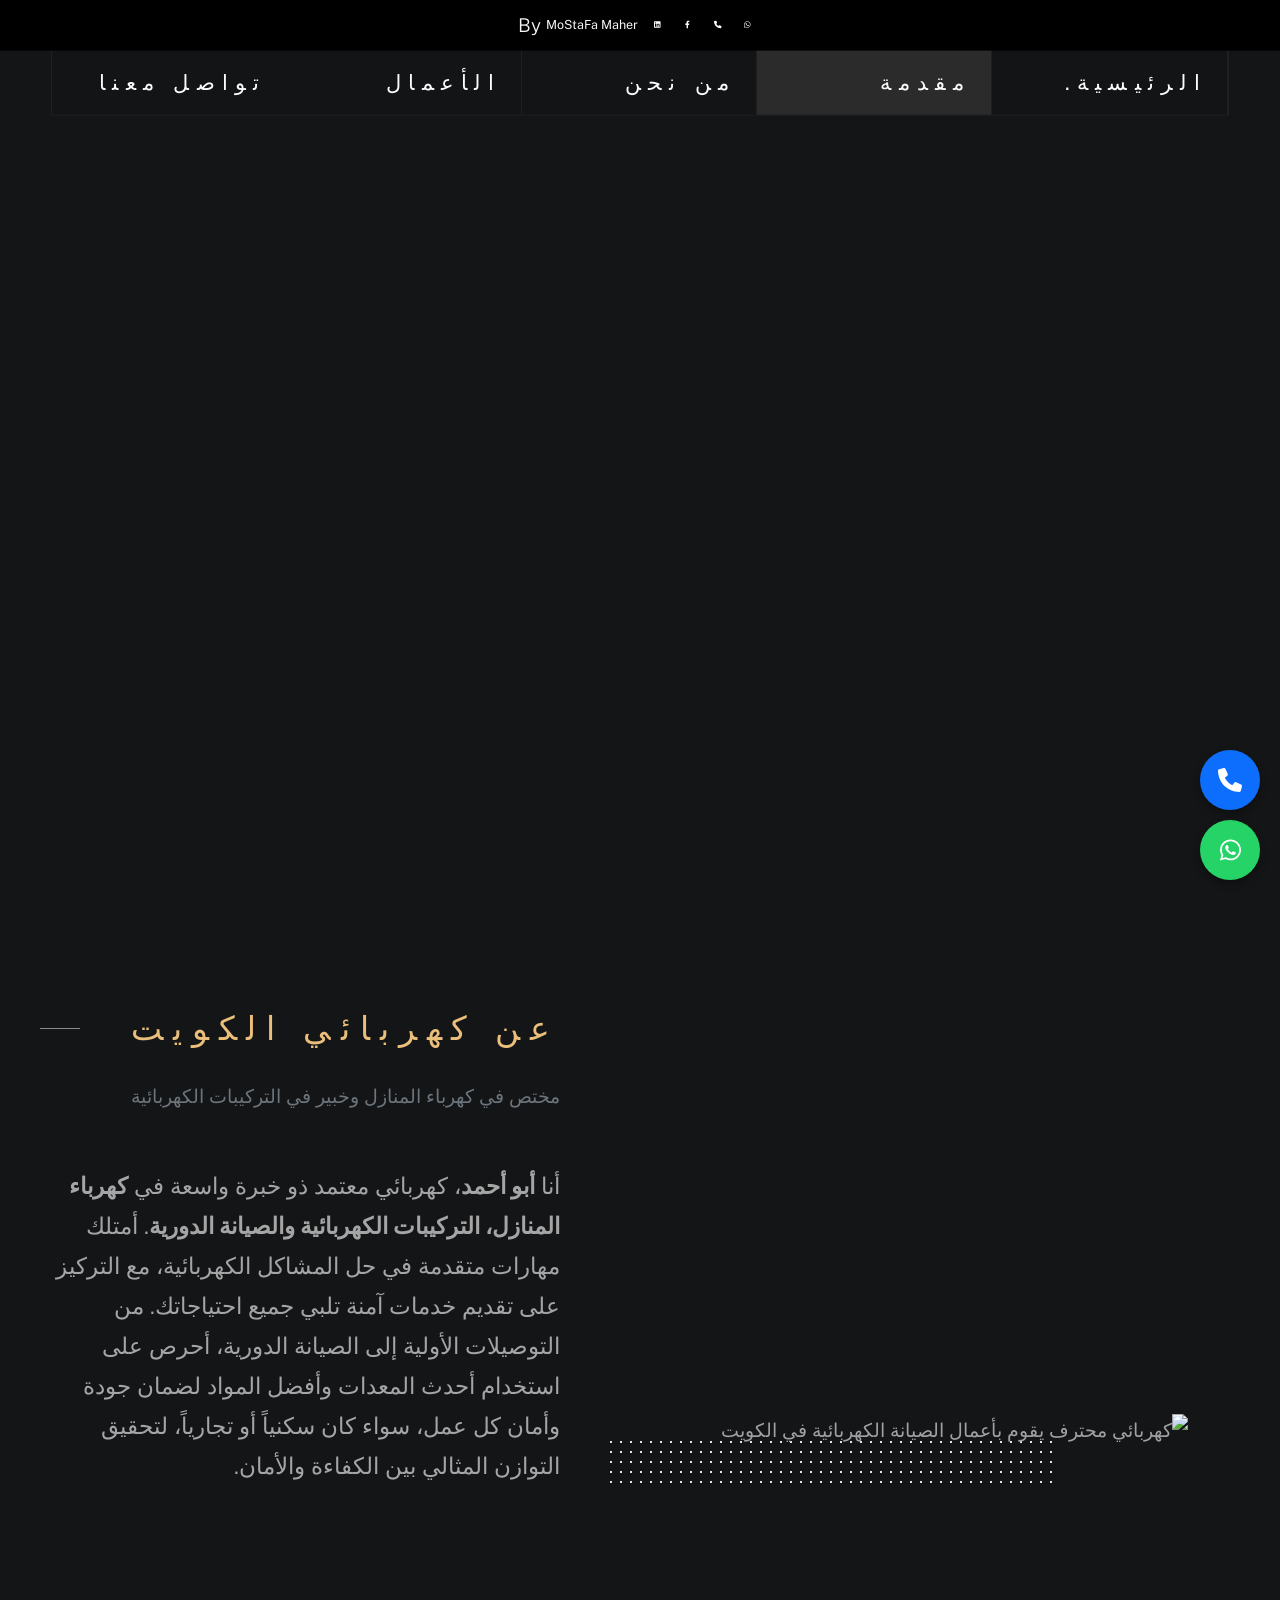
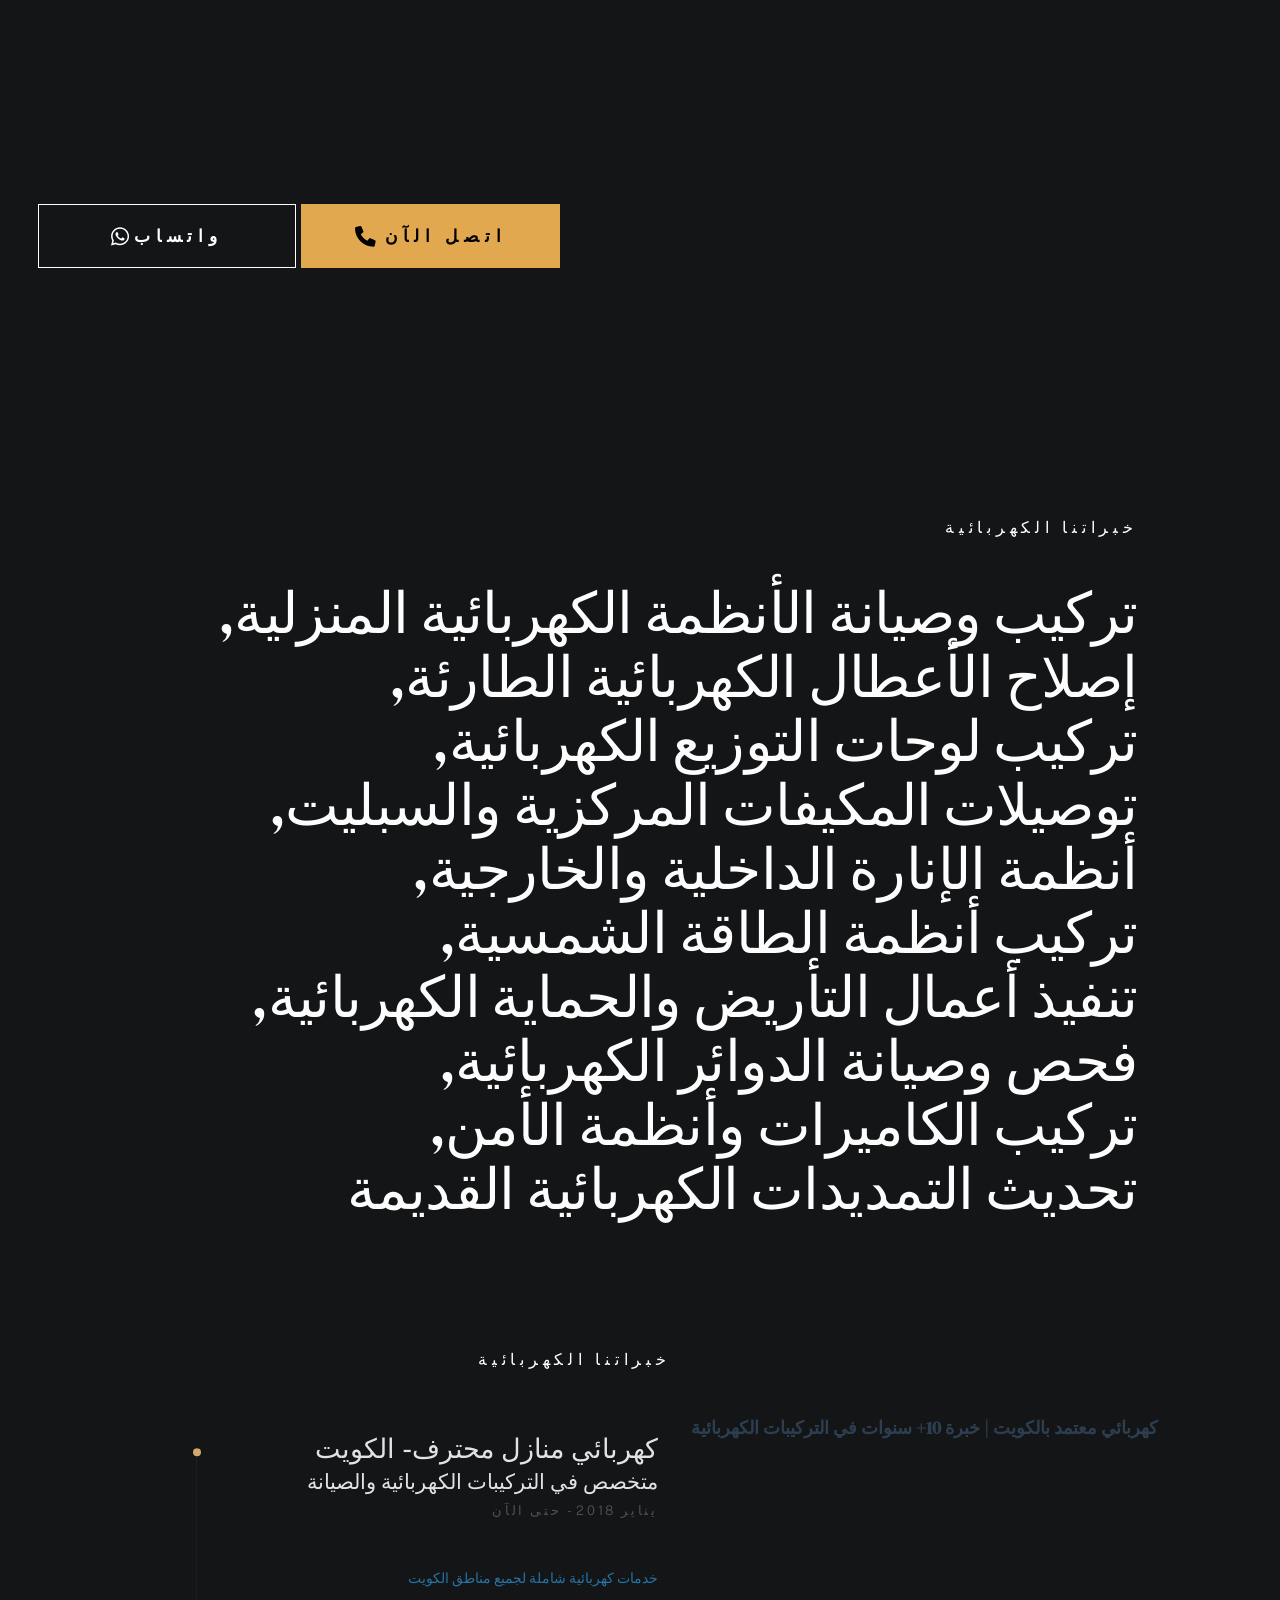
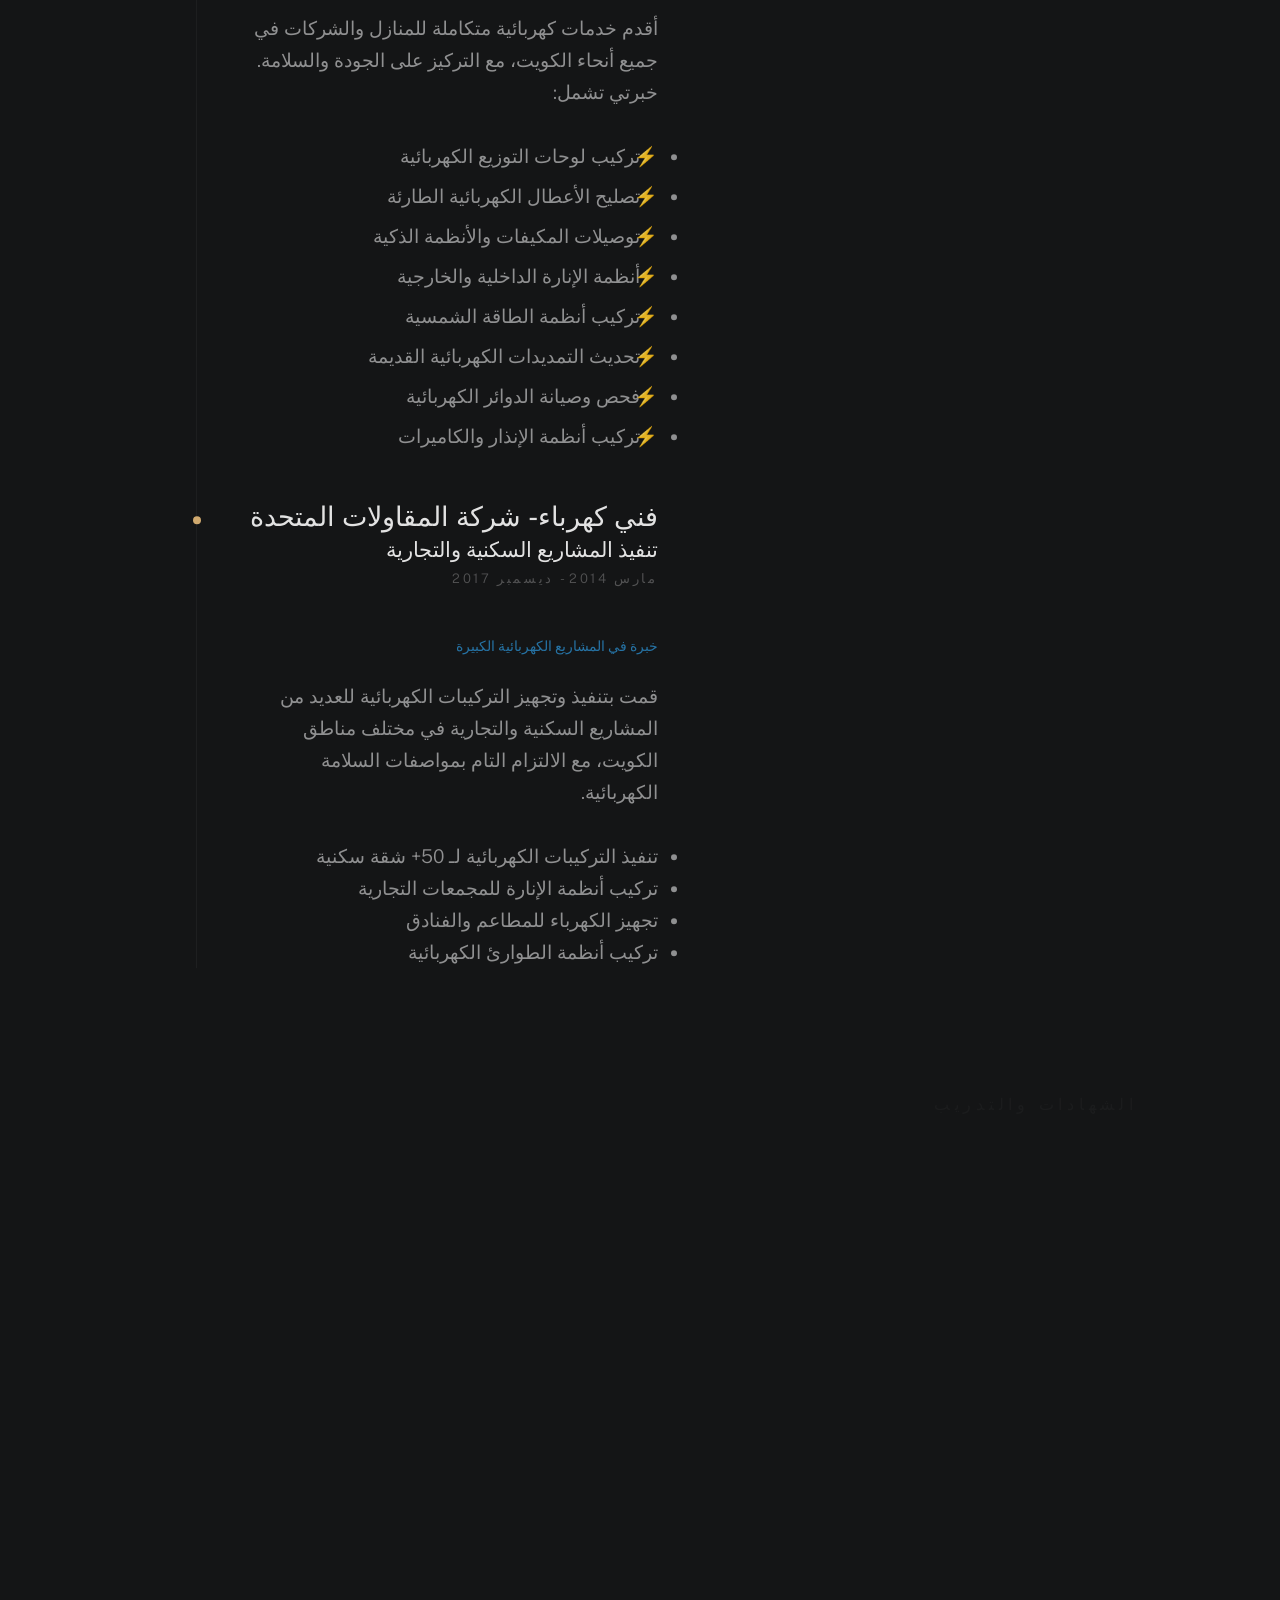
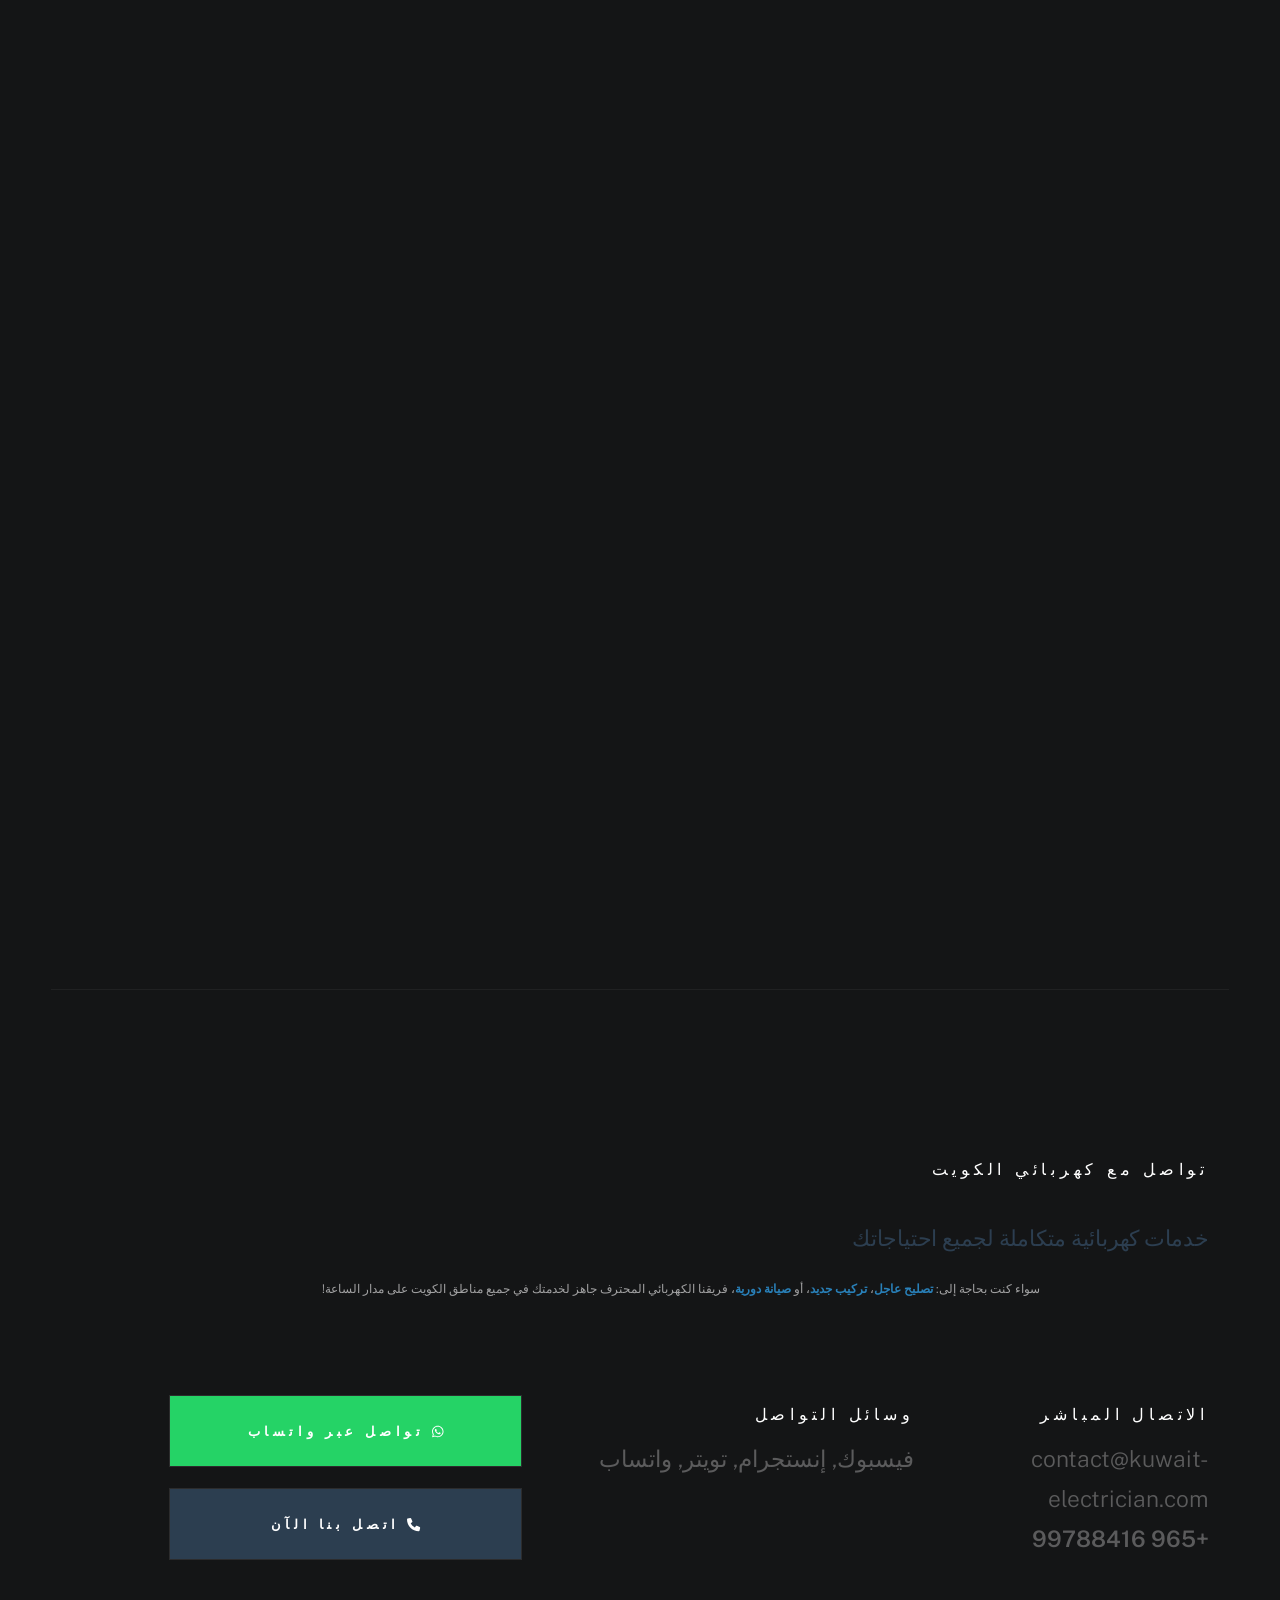
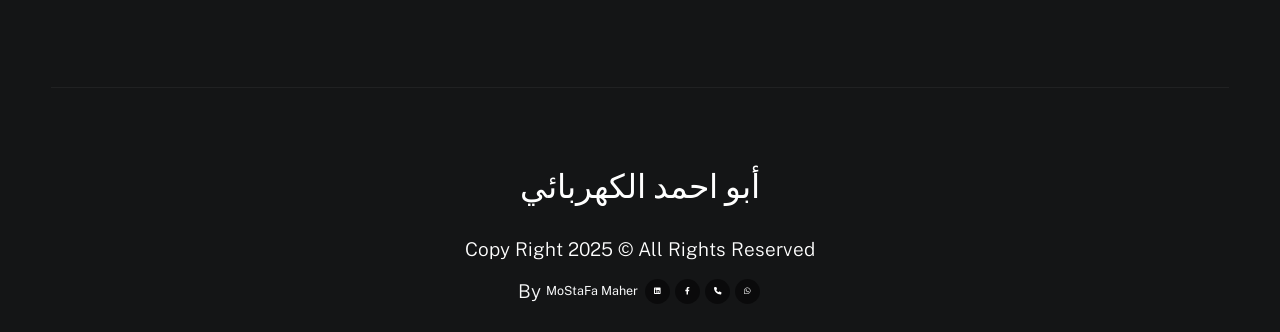
==== index.html @ 6b7007b6 "first commit" ====
<!DOCTYPE html>
<html class="no-js ss-preload" lang="ar">

    <head>
        <!-- Basic Page Needs -->
        <meta charset="utf-8">
        <title>كهربائي - كهربجي - كهربائي الكويت - كهربجي الكويت - رقم كهربائي - رقم كهربجي - كهربائي منازل - كهربجي منازل - كهربائي شاطر - افضل كهربائي الكويت  99788416</title>
        <meta name="viewport" content="width=device-width, initial-scale=1">

        <!-- Meta Description -->
        <meta name="description"
            content="كهربائي منازل محترف في الكويت - إصلاحات فورية، تركيب وصيانة كهرباء المنازل والمكاتب. أسعار تنافسية وخدمة 24 ساعة. اتصل الآن: 99788416">
        <meta name="author" content="كهربائي الكويت">
        <meta name="robots" content="index, follow">
        <link rel="canonical" href="https://kuwait-electrician.com/">

        <!-- Favicon -->
        <link rel="icon"
            href="https://kuwait-electrician.com/img/flagofkuwait_6485.ico"
            type="image/x-icon">

        <!-- CSS -->
        <link rel="stylesheet" href="css/all.min.css">
        <link rel="stylesheet" href="css/vendor.min.css">
        <link rel="stylesheet" href="css/styles.min.css">

        <!-- Open Graph Tags (Facebook & WhatsApp) -->
        <meta property="og:title"
            content="أفضل كهربائي بالكويت - خدمة 24 ساعة - إصلاح فوري">
        <meta property="og:description"
            content="كهربائي معتمد في الكويت لجميع أعمال الكهرباء المنزلية والتجارية. صيانة، تركيب، وإصلاحات فورية. اتصل: 99788416">
        <meta property="og:image"
            content="https://kuwait-electrician.com/img/poster-kw-1.png">
        <meta property="og:url" content="https://kuwait-electrician.com/">
        <meta property="og:type" content="website">

        <!-- Twitter Card -->
        <meta name="twitter:card" content="summary_large_image">
        <meta name="twitter:title"
            content="كهربائي منازل الكويت | خدمة 24 ساعة | 99788416">
        <meta name="twitter:description"
            content="حلول كهربائية متكاملة لجميع مشاكل الكهرباء في المنازل والشركات بالكويت.">
        <meta name="twitter:image"
            content="https://kuwait-electrician.com/img/poster-kw-2.png">

        <!-- Google Fonts (Arabic support) -->
        <link
            href="https://fonts.googleapis.com/css2?family=Tajawal:wght@400;500;700&display=swap"
            rel="stylesheet">

        <!-- JSON-LD Schema Markup (Local Business) -->
        <script type="application/ld+json">
    {
        "@context": "https://schema.org",
        "@type": "Electrician",
        "name": "كهربائي منازل الكويت",
        "description": "خدمات كهربائية متكاملة لجميع احتياجات المنازل والشركات في الكويت",
        "url": "https://kuwait-electrician.com/",
        "logo": "https://kuwait-electrician.com/img/poster-kw-1.png",
        "address": {
            "@type": "PostalAddress",
            "streetAddress": "Al Rai",
            "addressLocality": "Al Farwaniyah",
            "postalCode": "00000",
            "addressCountry": "KW"
        },
        "contactPoint": {
            "@type": "ContactPoint",
            "telephone": "+96599788416",
            "contactType": "customer service",
            "areaServed": "Kuwait",
            "availableLanguage": "Arabic, English"
        },
        "geo": {
            "@type": "GeoCoordinates",
            "latitude": "29.3759",
            "longitude": "47.9774"
        },
        "openingHoursSpecification": {
            "@type": "OpeningHoursSpecification",
            "dayOfWeek": [
                "Monday",
                "Tuesday",
                "Wednesday",
                "Thursday",
                "Friday",
                "Saturday",
                "Sunday"
            ],
            "opens": "00:00",
            "closes": "23:59"
        },
        "priceRange": "$$"
    }
    </script>

        <!-- FAQ Schema Markup -->
        <script type="application/ld+json">
    {
        "@context": "https://schema.org",
        "@type": "FAQPage",
        "mainEntity": [
            {
                "@type": "Question",
                "name": "ما هي مناطق الخدمة التي تغطونها في الكويت؟",
                "acceptedAnswer": {
                    "@type": "Answer",
                    "text": "نغطي جميع مناطق الكويت بما في ذلك العاصمة، حولي، الفروانية، الأحمدي، الجهراء وغيرها."
                }
            },
            {
                "@type": "Question",
                "name": "كم تتقاضون مقابل خدمة كهربائي منازل؟",
                "acceptedAnswer": {
                    "@type": "Answer",
                    "text": "تختلف الأسعار حسب طبيعة العمل، لكننا نقدم أسعارًا تنافسية مع ضمان الجودة. اتصل بنا للحصول على عرض سعر دقيق."
                }
            },
            {
                "@type": "Question",
                "name": "هل تقدمون خدمة طوارئ كهربائية؟",
                "acceptedAnswer": {
                    "@type": "Answer",
                    "text": "نعم، لدينا خدمة طوارئ كهربائية على مدار الساعة طوال أيام الأسبوع. اتصل بنا على 99788416 لأي طارئ كهربائي."
                }
            }
        ]
    }
    </script>

        <!-- Breadcrumb Schema -->
        <script type="application/ld+json">
    {
        "@context": "https://schema.org",
        "@type": "BreadcrumbList",
        "itemListElement": [
            {
                "@type": "ListItem",
                "position": 1,
                "name": "الرئيسية",
                "item": "https://kuwait-electrician.com/"
            },
            {
                "@type": "ListItem",
                "position": 2,
                "name": "كهربائي الجهراء",
                "item": "https://kuwait-electrician.com/كهربائي الجهراء/"
            },
            {
                "@type": "ListItem",
                "position": 3,
                "name": "كهربائي الاحمدي",
                "item": "https://kuwait-electrician.com/كهربائي الاحمدي/"
            }
        ]
    }
    </script>

        <style>
        /* CSS for better presentation */
        .seo-main-title {
            font-size: 1.8rem;
            color: #2c3e50;
            margin-bottom: 2rem;
            text-align: center;
            font-weight: 700;
        }
        
        .service-heading,
        .certification-heading,
        .safety-heading,
        .installation-heading,
        .maintenance-heading,
        .coverage-heading {
            color: #2980b9;
            font-size: 1.4rem;
            margin: 1.5rem 0 1rem;
        }
        
        .areas-grid {
            display: grid;
            grid-template-columns: 1fr 1fr;
            gap: 1rem;
        }
        
        .electrician-skills li {
            position: relative;
            padding-right: 1.8rem;
            margin-bottom: 0.8rem;
        }
        
        .electrician-skills li:before {
            content: "⚡";
            position: absolute;
            right: 0;
            color: #f39c12;
        }
    </style>
    </head>

    <body id="top" dir="rtl">

        <!-- Floating Button -->
        <a href="https://wa.me/+96599788416" class="floating-button"
            title="تواصل مع كهربائي الكويت عبر واتساب"
            aria-label="واتساب كهربائي الكويت"
            target="_blank">
            <i class="fa-brands fa-whatsapp"></i>
        </a>
        <!-- Floating Button -->
        <a href="tel:99788416" class="floating-button second"
            title="اتصل بكهربائي منازل الكويت الآن"
            aria-label="اتصال كهربائي عاجل"
            target="_blank">
            <i class="fa-solid fa-phone"></i>
        </a>

        <!-- # preloader
    ================================================== -->
        <div id="preloader">
            <div id="loader">
            </div>
        </div>

        <!-- # page wrap
    ================================================== -->
        <div class="s-pagewrap">

            <div class="circles">
                <span></span>
                <span></span>
                <span></span>
                <span></span>
                <span></span>
            </div>

            <!-- ## site header 
        ================================================== -->
            <header class="s-header">
                <div
                    class="d-flex flex-row-reverse gap-2 align-items-center p-3 justify-content-center bg-black">
                    <span class="text-light">By</span>
                    <span class="text-lead text-light fw-bolder fs-5">MoStaFa
                        Maher</span>
                    <div class="social developer d-flex justify-content-center">
                        <a href="https://wa.me/201098575265"
                            class="flex-center text-white rounded-circle mx-1"
                            title="Connect with me on WhatsApp" target="_blank"
                            rel="noopener noreferrer"
                            style="--bs-primary: #25d366">
                            <i class="fa-brands fa-whatsapp"></i>
                        </a>
                        <a href="tel:+201098575265"
                            class="flex-center text-white rounded-circle mx-1"
                            title="Call Me"
                            style="--bs-primary: #28a745">
                            <i class="fa fa-phone"></i>
                        </a>

                        <a href="https://www.facebook.com/mostafa30zs"
                            class="flex-center text-white rounded-circle mx-1"
                            title="Visit My Facebook profile" target="_blank"
                            rel="noopener noreferrer"
                            style="--bs-primary: #1877f2">
                            <i class="fa-brands fa-facebook-f"></i>
                        </a>

                        <a
                            href="https://www.linkedin.com/in/mostafa-maher-ahmed-00929b331/"
                            class="flex-center text-white rounded-circle mx-1"
                            title="Check My LinkedIn Profile"
                            target="_blank" rel="noopener noreferrer"
                            style="--bs-primary: #0a66c2">
                            <i class="fa-brands fa-linkedin"></i>
                        </a>
                    </div>
                </div>
                <div class="header-mobile position-relative">
                    <span class="mobile-home-link"><a href="index.html"
                            class="fs-1 fw-bold">كهربائي الكويت.</a></span>
                    <button
                        class="mobile-menu-toggle btn bg-transparent border-0 fs-3"><span>القائمة</span></button>
                </div>

                <div class="row wide main-nav-wrap">
                    <nav class="column lg-12 main-nav">
                        <ul>
                            <li><a href="index.html"
                                    class="home-link fs-3">الرئيسية.</a></li>
                            <li class="current"><a href="#intro"
                                    class="smoothscroll fs-3">مقدمة</a></li>
                            <li><a href="#about" class="smoothscroll fs-3">من
                                    نحن</a></li>
                            <li><a href="#works"
                                    class="smoothscroll fs-3">الأعمال</a></li>
                            <li><a href="#contact"
                                    class="smoothscroll fs-3">تواصل
                                    معنا</a></li>
                        </ul>
                    </nav>
                </div>

            </header>
            <!-- end s-header -->

            <!-- ## main content
        ==================================================- -->
            <main class="s-content">

                <!-- ### intro
            ================================================== -->
                <section id="intro" class="s-intro target-section">

                    <div class="row intro-content wide">

                        <div class="column">
                            <div class="text-pretitle with-line fs-1">
                                كهربائي منازل الكويت
                            </div>

                            <h1 class="text-huge-title fs-0">
                                كهربائي منازل - كهربائي منازل بالكويت - كهربائي
                                رخيص - كهربائي شاطر - رقم كهربائي 99788416 -
                                كهربائي منازل رخيص -
                                كهربائي هندي - أفضل كهربائي بالكويت - كهربائي
                                فني - كهربائي 24 ساعة - كهربائي عاجل - تصليح
                                كهرباء المنازل -
                                تركيب وصيانة كهرباء - فني كهرباء منازل - كهربائي
                                معتمد - أبو أحمد الكهربائي
                            </h1>
                        </div>

                        <ul class="intro-social">
                            <li><a href="#0">فيسبوك</a></li>
                            <li><a href="#0"><span>تيك توك</span></a></li>
                            <li><a href="#0">يوتيوب</a></li>
                            <li><a href="#0">انستجرام</a></li>
                        </ul>

                    </div> <!-- end intro content -->

                    <a href="#about" class="intro-scrolldown smoothscroll">
                        <svg width="24" height="24" viewBox="0 0 24 24"
                            xmlns="http://www.w3.org/2000/svg"
                            fill-rule="evenodd" clip-rule="evenodd">
                            <path
                                d="M11 21.883l-6.235-7.527-.765.644 7.521 9 7.479-9-.764-.645-6.236 7.529v-21.884h-1v21.883z" />
                        </svg>
                    </a>

                </section> <!-- end s-intro -->

                <!-- ### about
            ================================================== -->
                <section id="about" class="container s-about target-section">

                    <div class="row about-info wide" data-animate-block>
                        <div class="column lg-6 md-12 about-info__pic-block">
                            <div
                                class="img-profile position-relative p-4 p-lg-0">
                                <!-- Image 1: Main Electrician Service -->
                                <img
                                    src="https://kuwait-electrician.com/img/poster-kw-1.png"
                                    srcset="https://kuwait-electrician.com/img/poster-kw-1.png 1x, 
                                            https://kuwait-electrician.com/img/poster-kw-2.png 2x"
                                    alt="كهربائي محترف يقوم بأعمال الصيانة الكهربائية في الكويت"
                                    loading="lazy"
                                    title="فني كهرباء منازل متخصص في الكويت"
                                    class="fade-image about-info__pic">

                                <!-- Image 2: Electrical Installation -->
                                <img
                                    src="https://kuwait-electrician.com/img/poster-kw-2.png"
                                    srcset="https://kuwait-electrician.com/img/poster-kw-2.png 1x, 
                                            https://kuwait-electrician.com/img/poster-kw-3.png 2x"
                                    alt="تركيب وتوصيلات كهربائية احترافية في المنازل الكويتية"
                                    loading="lazy"
                                    title="خدمات تركيب الكهرباء المنزلية بالكويت"
                                    class="fade-image about-info__pic">

                                <!-- Image 3: Emergency Repair -->
                                <img
                                    src="https://kuwait-electrician.com/img/poster-kw-3.png"
                                    srcset="https://kuwait-electrician.com/img/poster-kw-3.png 1x, 
                                            https://kuwait-electrician.com/img/poster-kw-1.png 2x"
                                    alt="خدمة إصلاح أعطال الكهرباء الطارئة على مدار الساعة"
                                    loading="lazy"
                                    title="كهربائي منازل للطوارئ 24 ساعة بالكويت"
                                    class="fade-image about-info__pic">
                            </div>
                        </div>
                        <div class="column lg-6 md-12">
                            <div class="about-info__text">
                                <h3 class="text-pretitle with-line fs-1"
                                    data-animate-el>
                                    عن كهربائي الكويت
                                </h3>

                                <p class="text-muted text-uppercase mb-4"
                                    data-animate-el>
                                    مختص في كهرباء المنازل وخبير في التركيبات
                                    الكهربائية
                                </p>

                                <p class="attention-getter" data-animate-el>
                                    أنا <span class="fw-bold">أبو أحمد</span>،
                                    كهربائي معتمد ذو خبرة واسعة في
                                    <strong>كهرباء المنازل، التركيبات الكهربائية
                                        والصيانة الدورية</strong>. أمتلك مهارات
                                    متقدمة
                                    في حل المشاكل الكهربائية،
                                    مع التركيز على تقديم خدمات آمنة تلبي
                                    جميع احتياجاتك. من التوصيلات الأولية إلى
                                    الصيانة الدورية،
                                    أحرص على استخدام أحدث المعدات وأفضل المواد
                                    لضمان جودة وأمان كل عمل،
                                    سواء كان سكنياً أو تجارياً، لتحقيق التوازن
                                    المثالي بين الكفاءة والأمان.
                                </p>

                                <p class="text-muted about-desc"
                                    data-animate-el>
                                    لدي خبرة كبيرة في
                                    <strong>تركيب وصيانة الأنظمة الكهربائية
                                        الداخلية والخارجية</strong>. أتقن العمل
                                    بمختلف
                                    أنواع
                                    التوصيلات،
                                    بما في ذلك <strong>لوحات التوزيع،
                                        توصيلات المكيفات، وأنظمة
                                        الإنارة</strong>،
                                    إضافة إلى
                                    تركيب
                                    أنظمة حديثة مثل <strong>أنظمة الطاقة
                                        الشمسية،
                                        أنظمة التأريض، وأنظمة الحماية من
                                        التيار</strong>.
                                    أحرص دائماً على تطبيق معايير السلامة في كل
                                    عمل، لضمان حماية منزلك وعائلتك.
                                    كما أقدم خدمات صيانة دورية لاكتشاف
                                    الأعطال قبل حدوثها.
                                    سواء كنت بحاجة إلى تركيب جديد أو إصلاح عاجل،
                                    أعدك بتقديم خدمات احترافية تحقق أعلى معايير
                                    الجودة والسلامة.
                                </p>

                                <div
                                    class="d-flex gap-2 justify-content-center">
                                    <!-- Phone Call Button -->
                                    <a href="tel:99788416"
                                        class="fs-4 btn btn--primary u-fullwidth d-flex justify-content-center align-items-center p-2 mt-2"
                                        title="اتصل بكهربائي منازل"
                                        aria-label="اتصل بكهربائي منازل">
                                        اتصل الآن
                                        <i class="fa-solid fa-phone me-3 fs-3"
                                            aria-hidden="true"></i>
                                    </a>

                                    <!-- WhatsApp Button -->
                                    <a href="https://wa.me/+96599788416"
                                        class="fs-4 btn btn--stroke u-fullwidth d-flex justify-content-center align-items-center p-2 mt-2"
                                        title="تواصل عبر واتساب"
                                        aria-label="تواصل عبر واتساب">
                                        واتساب
                                        <i
                                            class="fa-brands fa-whatsapp me-2 fs-3"
                                            aria-hidden="true"></i>
                                    </a>
                                </div>
                            </div>
                        </div>
                    </div> <!-- about-info -->

                    <div class="row about-expertise" data-animate-block>
                        <div class="column lg-12">

                            <h3 class="text-pretitle" data-animate-el>خبراتنا
                                الكهربائية</h3>

                            <ul class="skills-list h1" data-animate-el>
                                <li>تركيب وصيانة الأنظمة الكهربائية
                                    المنزلية</li>
                                <li>إصلاح الأعطال الكهربائية الطارئة</li>
                                <li>تركيب لوحات التوزيع الكهربائية</li>
                                <li>توصيلات المكيفات المركزية والسبليت</li>
                                <li>أنظمة الإنارة الداخلية والخارجية</li>
                                <li>تركيب أنظمة الطاقة الشمسية</li>
                                <li>تنفيذ أعمال التأريض والحماية الكهربائية</li>
                                <li>فحص وصيانة الدوائر الكهربائية</li>
                                <li>تركيب الكاميرات وأنظمة الأمن</li>
                                <li>تحديث التمديدات الكهربائية القديمة</li>
                            </ul>
                        </div>
                    </div> <!-- نهاية قسم الخبرات -->

                    <div class="row about-timelines" data-animate-block>

                        <!-- Primary H2 for SEO -->
                        <h2 class="seo-main-title">كهربائي معتمد بالكويت | خبرة
                            10+ سنوات في التركيبات الكهربائية</h2>

                        <!-- Experience Column -->
                        <div class="column lg-6 tab-12">
                            <h3 class="text-pretitle" data-animate-el>خبراتنا
                                الكهربائية</h3>

                            <div class="timeline" data-animate-el>
                                <div class="timeline__block">
                                    <div class="timeline__bullet"></div>
                                    <div class="timeline__header">
                                        <h4 class="timeline__title">كهربائي
                                            منازل محترف - الكويت</h4>
                                        <h5 class="timeline__meta">متخصص في
                                            التركيبات الكهربائية والصيانة</h5>
                                        <p class="timeline__timeframe">يناير
                                            2018 - حتى الآن</p>
                                    </div>
                                    <div class="timeline__desc">
                                        <h2 class="service-heading">خدمات
                                            كهربائية شاملة لجميع مناطق
                                            الكويت</h2>
                                        <p>أقدم خدمات كهربائية متكاملة للمنازل
                                            والشركات في جميع أنحاء الكويت، مع
                                            التركيز على الجودة والسلامة. خبرتي
                                            تشمل:</p>
                                        <ul class="electrician-skills">
                                            <li>تركيب لوحات التوزيع
                                                الكهربائية</li>
                                            <li>تصليح الأعطال الكهربائية
                                                الطارئة</li>
                                            <li>توصيلات المكيفات والأنظمة
                                                الذكية</li>
                                            <li>أنظمة الإنارة الداخلية
                                                والخارجية</li>
                                            <li>تركيب أنظمة الطاقة الشمسية</li>
                                            <li>تحديث التمديدات الكهربائية
                                                القديمة</li>
                                            <li>فحص وصيانة الدوائر
                                                الكهربائية</li>
                                            <li>تركيب أنظمة الإنذار
                                                والكاميرات</li>
                                        </ul>
                                    </div>
                                </div>

                                <div class="timeline__block">
                                    <div class="timeline__bullet"></div>
                                    <div class="timeline__header">
                                        <h4 class="timeline__title">فني كهرباء -
                                            شركة المقاولات المتحدة</h4>
                                        <h5 class="timeline__meta">تنفيذ
                                            المشاريع السكنية والتجارية</h5>
                                        <p class="timeline__timeframe">مارس 2014
                                            - ديسمبر 2017</p>
                                    </div>
                                    <div class="timeline__desc">
                                        <h2 class="service-heading">خبرة في
                                            المشاريع الكهربائية الكبيرة</h2>
                                        <p>قمت بتنفيذ وتجهيز التركيبات
                                            الكهربائية للعديد من المشاريع
                                            السكنية والتجارية في مختلف مناطق
                                            الكويت، مع الالتزام التام بمواصفات
                                            السلامة الكهربائية.</p>
                                        <ul>
                                            <li>تنفيذ التركيبات الكهربائية لـ
                                                50+ شقة سكنية</li>
                                            <li>تركيب أنظمة الإنارة للمجمعات
                                                التجارية</li>
                                            <li>تجهيز الكهرباء للمطاعم
                                                والفنادق</li>
                                            <li>تركيب أنظمة الطوارئ
                                                الكهربائية</li>
                                        </ul>
                                    </div>
                                </div>
                            </div>
                        </div>

                        <!-- Education Column -->
                        <div class="column lg-6 tab-12">
                            <h3 class="text-pretitle" data-animate-el>الشهادات
                                والتدريب</h3>

                            <div class="timeline" data-animate-el>
                                <div class="timeline__block">
                                    <div class="timeline__bullet"></div>
                                    <div class="timeline__header">
                                        <h4 class="timeline__title">مركز الكويت
                                            للتدريب الكهربائي</h4>
                                        <h5 class="timeline__meta">دورة متقدمة
                                            في الأنظمة الكهربائية</h5>
                                        <p class="timeline__timeframe">أبريل
                                            2019</p>
                                    </div>
                                    <div class="timeline__desc">
                                        <h2 class="certification-heading">أحدث
                                            التقنيات في التركيبات
                                            الكهربائية</h2>
                                        <p>حصلت على شهادة متقدمة في تركيب وصيانة
                                            الأنظمة الكهربائية المنزلية
                                            والتجارية، بما في ذلك:</p>
                                        <ul>
                                            <li>أنظمة التأريض والحماية</li>
                                            <li>أنظمة التيار الخفيف</li>
                                            <li>التحكم الآلي في الإنارة</li>
                                            <li>أنظمة الطاقة الشمسية</li>
                                            <li>الكهرباء الذكية للمنازل</li>
                                        </ul>
                                    </div>
                                </div>

                                <div class="timeline__block">
                                    <div class="timeline__bullet"></div>
                                    <div class="timeline__header">
                                        <h4 class="timeline__title">شهادة
                                            السلامة الكهربائية</h4>
                                        <h5 class="timeline__meta">إجراءات
                                            السلامة في العمل الكهربائي</h5>
                                        <p class="timeline__timeframe">نوفمبر
                                            2017</p>
                                    </div>
                                    <div class="timeline__desc">
                                        <h2 class="safety-heading">الالتزام
                                            بأعلى معايير السلامة</h2>
                                        <p>شهادة معتمدة في تطبيق إجراءات السلامة
                                            الكهربائية وفقًا للمعايير الكويتية
                                            والدولية:</p>
                                        <ul>
                                            <li>إجراءات العمل الآمن على
                                                التيار</li>
                                            <li>معايير الوقاية من الصعق
                                                الكهربائي</li>
                                            <li>إجراءات الطوارئ الكهربائية</li>
                                            <li>استخدام معدات الحماية
                                                الشخصية</li>
                                        </ul>
                                    </div>
                                </div>
                            </div>
                        </div>

                        <!-- Services Column -->
                        <div class="column lg-6 tab-12">
                            <h3 class="text-pretitle" data-animate-el>خدماتنا
                                الكهربائية</h3>

                            <div class="timeline" data-animate-el>
                                <div class="timeline__block">
                                    <div class="timeline__bullet"></div>
                                    <div class="timeline__header">
                                        <h4 class="timeline__title">تركيب
                                            الأنظمة الكهربائية</h4>
                                    </div>
                                    <div class="timeline__desc">
                                        <h2 class="installation-heading">حلول
                                            كهربائية متكاملة للمنازل
                                            الجديدة</h2>
                                        <p>نقدم خدمات تركيب كاملة للأنظمة
                                            الكهربائية في المنازل والمكاتب
                                            الجديدة:</p>
                                        <ul>
                                            <li>توزيع نقاط الكهرباء
                                                باحترافية</li>
                                            <li>تركيب لوحات التوزيع
                                                الرئيسية</li>
                                            <li>توصيلات الأجهزة الكهربائية
                                                الثقيلة</li>
                                            <li>أنظمة الإنارة الذكية</li>
                                            <li>توصيلات المكيفات المركزية</li>
                                            <li>أنظمة التأريض والحماية</li>
                                        </ul>
                                    </div>
                                </div>

                                <div class="timeline__block">
                                    <div class="timeline__bullet"></div>
                                    <div class="timeline__header">
                                        <h4 class="timeline__title">صيانة
                                            كهربائية دورية</h4>
                                    </div>
                                    <div class="timeline__desc">
                                        <h2 class="maintenance-heading">حماية
                                            منزلك من الأعطال الكهربائية</h2>
                                        <p>خدمات الصيانة الوقائية لاكتشاف
                                            المشاكل قبل حدوثها:</p>
                                        <ul>
                                            <li>فحص شامل للتركيبات
                                                الكهربائية</li>
                                            <li>قياس أحمال الدوائر
                                                الكهربائية</li>
                                            <li>فحص أنظمة التأريض</li>
                                            <li>اختبار قواطع الكهرباء</li>
                                            <li>تنظيف وصيانة لوحات التوزيع</li>
                                        </ul>
                                    </div>
                                </div>
                            </div>
                        </div>

                        <!-- Coverage Areas Column -->
                        <div class="column lg-6 tab-12">
                            <h3 class="text-pretitle" data-animate-el>مناطق
                                الخدمة</h3>

                            <div class="timeline" data-animate-el>
                                <div class="timeline__block">
                                    <div class="timeline__bullet"></div>
                                    <div class="timeline__header">
                                        <h4 class="timeline__title">خدماتنا في
                                            جميع أنحاء الكويت</h4>
                                    </div>
                                    <div class="timeline__desc">
                                        <h2 class="coverage-heading">كهربائي
                                            متاح في جميع مناطق الكويت</h2>
                                        <p>نقدم خدماتنا في جميع المناطق السكنية
                                            والتجارية في الكويت:</p>
                                        <div class="areas-grid">
                                            <ul>
                                                <li>كهربائي الكويت العاصمة</li>
                                                <li>كهربائي حولي</li>
                                                <li>كهربائي الفروانية</li>
                                                <li>كهربائي الأحمدي</li>
                                                <li>كهربائي الجهراء</li>
                                            </ul>
                                            <ul>
                                                <li>كهربائي المنقف</li>
                                                <li>كهربائي الفحيحيل</li>
                                                <li>كهربائي مبارك الكبير</li>
                                                <li>كهربائي العديلية</li>
                                                <li>كهربائي الشعب</li>
                                            </ul>
                                        </div>
                                    </div>
                                </div>
                            </div>
                        </div>
                    </div>

                </section> <!-- end s-about -->

                <!-- ### contact
            ================================================== -->
                <section id="contact" class="s-contact target-section">

                    <div class="row contact-top">
                        <div class="column lg-12">
                            <h3 class="text-pretitle">
                                تواصل مع كهربائي الكويت
                            </h3>

                            <h2 class="h1 contact-heading">
                                خدمات كهربائية متكاملة لجميع احتياجاتك
                            </h2>

                            <p class="contact-subtitle">
                                سواء كنت بحاجة إلى:
                                <span class="highlight">تصليح عاجل</span>،
                                <span class="highlight">تركيب جديد</span>، أو
                                <span class="highlight">صيانة دورية</span>،
                                فريقنا الكهربائي المحترف جاهز لخدمتك في جميع
                                مناطق الكويت على مدار الساعة!
                            </p>
                        </div>
                    </div> <!-- end contact-top -->

                    <div class="row contact-bottom">
                        <div
                            class="column lg-3 md-5 tab-6 stack-on-550 contact-block">
                            <h3 class="text-pretitle">الاتصال المباشر</h3>
                            <p class="contact-links">
                                <a href="mailto:contact@kuwait-electrician.com"
                                    class="mailtoui">
                                    contact@kuwait-electrician.com
                                </a>
                                <br>
                                <a href="tel:99788416" class="phone-link">
                                    +965 99788416
                                </a>
                            </p>
                        </div>

                        <div
                            class="column lg-4 md-5 tab-6 stack-on-550 contact-block">
                            <h3 class="text-pretitle">وسائل التواصل</h3>
                            <ul class="contact-social">
                                <li><a
                                        href="https://facebook.com/kuwait-electrician"
                                        target="_blank"
                                        rel="noopener">فيسبوك</a></li>
                                <li><a
                                        href="https://instagram.com/kuwait-electrician"
                                        target="_blank"
                                        rel="noopener">إنستجرام</a></li>
                                <li><a
                                        href="https://twitter.com/kuwait-electrician"
                                        target="_blank"
                                        rel="noopener">تويتر</a></li>
                                <li><a href="https://wa.me/96599788416"
                                        target="_blank"
                                        rel="noopener">واتساب</a></li>
                            </ul>
                        </div>

                        <div class="column lg-4 md-12 contact-block">
                            <!-- WhatsApp Button -->
                            <a href="https://wa.me/96599788416"
                                class="btn btn--medium u-fullwidth contact-btn whatsapp-btn"
                                title="تواصل مع كهربائي الكويت عبر واتساب">
                                <i class="fab fa-whatsapp"></i> تواصل عبر واتساب
                            </a>

                            <!-- Phone Call Button -->
                            <a href="tel:99788416"
                                class="btn btn--medium u-fullwidth contact-btn phone-btn mt-2"
                                title="اتصل بكهربائي منازل الكويت">
                                <i class="fas fa-phone"></i> اتصل بنا الآن
                            </a>
                        </div>

                        <style>
                        .whatsapp-btn {
                            background-color: #25D366;
                            color: white !important;
                            font-weight: 600;
                            transition: all 0.3s ease;
                        }
                        
                        .whatsapp-btn:hover {
                            background-color: #128C7E;
                            transform: translateY(-2px);
                        }
                        
                        .phone-btn {
                            background-color: #2c3e50;
                            color: white !important;
                            font-weight: 600;
                            transition: all 0.3s ease;
                        }
                        
                        .phone-btn:hover {
                            background-color: #1a252f;
                            transform: translateY(-2px);
                        }
                        
                        .mt-2 {
                            margin-top: 1rem;
                        }
                        
                        .fab, .fas {
                            margin-left: 8px;
                        }
                    </style>
                    </div> <!-- end contact-bottom -->

                </section> <!-- end contact -->

                <style>
                .contact-heading {
                    color: #2c3e50;
                    font-size: 2.2rem;
                    margin-bottom: 1rem;
                }
                
                .contact-subtitle {
                    font-size: 1.2rem;
                    line-height: 1.6;
                    max-width: 800px;
                    margin: 0 auto;
                }
                
                .highlight {
                    color: #2980b9;
                    font-weight: 600;
                }
                
                .whatsapp-btn {
                    background-color: #25D366;
                    color: white !important;
                    font-weight: 600;
                }
                
                .phone-link {
                    font-weight: 600;
                    color: #2c3e50;
                }
            </style>

            </main> <!-- end s-content -->

            <!-- ## footer
        ================================================== -->

            <!-- Start Footer -->
            <footer class="s-footer text-center py-4 text-white">
                <h3>أبو احمد الكهربائي</h3>

                <div class="mb-0 mt-4 border-top border-light py-3 text-center">
                    <span> Copy Right 2025 &copy; All Rights Reserved</span>
                    <div
                        class="d-flex gap-2 align-items-center flex-row-reverse justify-content-center mt-3">
                        <span class="text-light">By</span>
                        <span
                            class="text-lead text-light fw-bolder fs-5">MoStaFa
                            Maher</span>
                        <div
                            class="social developer d-flex justify-content-center">
                            <a href="https://wa.me/201098575265"
                                class="flex-center text-white rounded-circle mx-1"
                                title="Connect with me on WhatsApp"
                                target="_blank" rel="noopener noreferrer"
                                style="--bs-primary: #25d366">
                                <i class="fa-brands fa-whatsapp"></i>
                            </a>
                            <a href="tel:+201098575265"
                                class="flex-center text-white rounded-circle mx-1"
                                title="Call Me"
                                style="--bs-primary: #28a745">
                                <i class="fa fa-phone"></i>
                            </a>

                            <a href="https://www.facebook.com/mostafa30zs"
                                class="flex-center text-white rounded-circle mx-1"
                                title="Visit My Facebook profile"
                                target="_blank" rel="noopener noreferrer"
                                style="--bs-primary: #1877f2">
                                <i class="fa-brands fa-facebook-f"></i>
                            </a>

                            <a
                                href="https://www.linkedin.com/in/mostafa-maher-ahmed-00929b331/"
                                class="flex-center text-white rounded-circle mx-1"
                                title="Check My LinkedIn Profile"
                                target="_blank" rel="noopener noreferrer"
                                style="--bs-primary: #0a66c2">
                                <i class="fa-brands fa-linkedin"></i>
                            </a>
                        </div>
                    </div>
                </div>
            </footer>
            <!-- Start Footer -->

        </div> <!-- end -s-pagewrap -->

        <!-- Java Script
    ================================================== -->
        <script src="js/all.min.js"></script>
        <script src="js/plugins.js"></script>
        <script src="js/main.js"></script>

    </body>

</html>
---- css/styles.min.css ----
@import url("https://fonts.googleapis.com/css2?family=DM+Serif+Display&family=DM+Serif+Text:ital@0;1&family=Public+Sans:ital,wght@0,300;0,400;0,500;0,600;0,700;1,300;1,400;1,500;1,600;1,700&display=swap");:root {--font-1: "Public Sans", sans-serif;--font-2: "DM Serif Display", serif;--font-mono: Consolas, "Andale Mono", Courier, "Courier New", monospace;}:root {--color-1: hsla(36, 72%, 70%, 1);--color-2: hsla(168, 62%, 36%, 1);--color-1-lighter: hsla(36, 72%, 90%, 1);--color-1-light: hsla(36, 72%, 80%, 1);--color-1-dark: hsla(36, 72%, 60%, 1);--color-1-darker: hsla(36, 72%, 50%, 1);--color-2-lighter: hsla(168, 62%, 56%, 1);--color-2-light: hsla(168, 62%, 46%, 1);--color-2-dark: hsla(168, 62%, 26%, 1);--color-2-darker: hsla(168, 62%, 16%, 1);--color-error: hsla(359, 100%, 91%, 1);--color-success: hsla(76, 69%, 68%, 1);--color-info: hsla(205, 82%, 91%, 1);--color-notice: hsla(51, 100%, 80%, 1);--color-error-content: hsla(359, 50%, 50%, 1);--color-success-content: hsla(76, 29%, 28%, 1);--color-info-content: hsla(205, 32%, 31%, 1);--color-notice-content: hsla(51, 30%, 30%, 1);--color-black: #000000;--color-gray-19: #020202;--color-gray-18: #040404;--color-gray-17: #060607;--color-gray-16: #080809;--color-gray-15: #0a0b0b;--color-gray-14: #0c0d0d;--color-gray-13: #0e0f0f;--color-gray-12: #101112;--color-gray-11: #121314;--color-gray-10: #141516;--color-gray-9: #2c2c2d;--color-gray-8: #434445;--color-gray-7: #5b5b5c;--color-gray-6: #727373;--color-gray-5: #8a8a8b;--color-gray-4: #a1a1a2;--color-gray-3: #b9b9b9;--color-gray-2: #d0d0d0;--color-gray-1: #e8e8e8;--color-white: #ffffff;--color-text: var(--color-gray-4);--color-text-dark: var(--color-white);--color-text-light: var(--color-gray-7);--color-placeholder: var(--color-gray-7);--color-btn: var(--color-gray-9);--color-btn-text: var(--color-1);--color-btn-hover: var(--color-white);--color-btn-hover-text: var(--color-black);--color-btn-primary: var(--color-1-dark);--color-btn-primary-text: var(--color-black);--color-btn-primary-hover: var(--color-1-darker);--color-btn-primary-hover-text: var(--color-black);--color-btn-stroke: var(--color-white);--color-btn-stroke-text: var(--color-white);--color-btn-stroke-hover: var(--color-white);--color-btn-stroke-hover-text: var(--color-black);--color-preloader-bg: var(--color-gray-10);--color-loader: white;--color-loader-light: rgba(255, 255, 255, 0.1);--color-body: var(--color-gray-10);--color-border: rgba(255, 255, 255, .05);--border-radius: 3px;}:root {--base-size: 62.5%;--multiplier: 1;--base-font-size: calc(1.9rem * var(--multiplier));--space: calc(3.2rem * var(--multiplier));--vspace-0_125: calc(0.125 * var(--space));--vspace-0_25: calc(0.25 * var(--space));--vspace-0_375: calc(0.375 * var(--space));--vspace-0_5: calc(0.5 * var(--space));--vspace-0_625: calc(0.625 * var(--space));--vspace-0_75: calc(0.75 * var(--space));--vspace-0_875: calc(0.875 * var(--space));--vspace-1: calc(var(--space));--vspace-1_25: calc(1.25 * var(--space));--vspace-1_5: calc(1.5 * var(--space));--vspace-1_75: calc(1.75 * var(--space));--vspace-2: calc(2 * var(--space));--vspace-2_5: calc(2.5 * var(--space));--vspace-3: calc(3 * var(--space));--vspace-3_5: calc(3.5 * var(--space));--vspace-4: calc(4 * var(--space));--vspace-4_5: calc(4.5 * var(--space));--vspace-5: calc(5 * var(--space));--text-scale-ratio: 1.2;--text-size: var(--base-font-size);--text-xs: calc((var(--text-size) / var(--text-scale-ratio)) / var(--text-scale-ratio));--text-sm: calc(var(--text-xs) * var(--text-scale-ratio));--text-md: calc(var(--text-sm) * var(--text-scale-ratio) * var(--text-scale-ratio));--text-lg: calc(var(--text-md) * var(--text-scale-ratio));--text-xl: calc(var(--text-lg) * var(--text-scale-ratio));--text-xxl: calc(var(--text-xl) * var(--text-scale-ratio));--text-xxxl: calc(var(--text-xxl) * var(--text-scale-ratio));--text-display-1: calc(var(--text-xxxl) * var(--text-scale-ratio));--text-display-2: calc(var(--text-display-1) * var(--text-scale-ratio));--text-display-3: calc(var(--text-display-2) * var(--text-scale-ratio));--vspace-btn: var(--vspace-2);}@media screen and (max-width: 600px) {:root {--multiplier: .875;}}:root {--width-full: 100%;--width-max: 1200px;--width-wide: 1400px;--width-wider: 1600px;--width-widest: 1800px;--width-narrow: 1000px;--width-narrower: 800px;--width-grid-max: var(--width-max);--gutter: 2rem;}@media screen and (max-width: 1200px) {:root {--gutter: 1.6rem;}}@media screen and (max-width: 600px) {:root {--gutter: 1rem;}}html {line-height: 1.15;-webkit-text-size-adjust: 100%;}body {margin: 0;}main {display: block;}h1 {font-size: 2em;margin: 0.67em 0;}hr {box-sizing: content-box;height: 0;overflow: visible;}pre {font-family: monospace, monospace;font-size: 1em;}a {background-color: transparent;}abbr[title] {border-bottom: none;text-decoration: underline;text-decoration: underline dotted;}b, strong {font-weight: bolder;}code, kbd, samp {font-family: monospace, monospace;font-size: 1em;}small {font-size: 80%;}sub, sup {font-size: 75%;line-height: 0;position: relative;vertical-align: baseline;}sub {bottom: -0.25em;}sup {top: -0.5em;}img {border-style: none;}button, input, optgroup, select, textarea {font-family: inherit;font-size: 100%;line-height: 1.15;margin: 0;}button, input {overflow: visible;}button, select {text-transform: none;}button, [type="button"], [type="reset"], [type="submit"] {-webkit-appearance: button;}button::-moz-focus-inner, [type="button"]::-moz-focus-inner, [type="reset"]::-moz-focus-inner, [type="submit"]::-moz-focus-inner {border-style: none;padding: 0;}button:-moz-focusring, [type="button"]:-moz-focusring, [type="reset"]:-moz-focusring, [type="submit"]:-moz-focusring {outline: 1px dotted ButtonText;}fieldset {padding: 0.35em 0.75em 0.625em;}legend {box-sizing: border-box;color: inherit;display: table;max-width: 100%;padding: 0;white-space: normal;}progress {vertical-align: baseline;}textarea {overflow: auto;}[type="checkbox"], [type="radio"] {box-sizing: border-box;padding: 0;}[type="number"]::-webkit-inner-spin-button, [type="number"]::-webkit-outer-spin-button {height: auto;}[type="search"] {-webkit-appearance: textfield;outline-offset: -2px;}[type="search"]::-webkit-search-decoration {-webkit-appearance: none;}::-webkit-file-upload-button {-webkit-appearance: button;font: inherit;}details {display: block;}summary {display: list-item;}template {display: none;}[hidden] {display: none;}html {font-size: var(--base-size);box-sizing: border-box;}*, *::before, *::after {box-sizing: inherit;}html, body {height: 100%;}body {background-color: var(--color-body);-webkit-overflow-scrolling: touch;-webkit-text-size-adjust: 100%;-webkit-tap-highlight-color: rgba(0, 0, 0, 0);-webkit-font-smoothing: antialiased;-moz-osx-font-smoothing: grayscale;}p {font-size: inherit;text-rendering: optimizeLegibility;}a {text-decoration: none;}svg, img, video {max-width: 100%;height: auto;}pre {overflow: auto;}div, dl, dt, dd, ul, ol, li, h1, h2, h3, h4, h5, h6, pre, form, p, blockquote, th, td {margin: 0;padding: 0;}input[type="email"], input[type="number"], input[type="search"], input[type="text"], input[type="tel"], input[type="url"], input[type="password"], textarea {-webkit-appearance: none;-moz-appearance: none;appearance: none;}.row {width: 92%;max-width: var(--width-grid-max);margin: 0 auto;display: flex;flex-flow: row wrap;}.row .row {width: auto;max-width: none;margin-left: calc(var(--gutter) * -1);margin-right: calc(var(--gutter) * -1);}.column {display: block;flex: 1 1 0%;padding: 0 var(--gutter);}.collapse>.column, .column.collapse {padding: 0;}.row.row-wrap {flex-wrap: wrap;}.row.row-nowrap {flex-wrap: nowrap;}.row.row-y-top {align-items: flex-start;}.row.row-y-bottom {align-items: flex-end;}.row.row-y-center {align-items: center;}.row.row-stretch {align-items: stretch;}.row.row-baseline {align-items: baseline;}.row.row-x-left {justify-content: flex-start;}.row.row-x-right {justify-content: flex-end;}.row.row-x-center {justify-content: center;}.lg-1 {flex: none;width: 8.33333%;}.lg-2 {flex: none;width: 16.66667%;}.lg-3 {flex: none;width: 25%;}.lg-4 {flex: none;width: 33.33333%;}.lg-5 {flex: none;width: 41.66667%;}.lg-6 {flex: none;width: 50%;}.lg-7 {flex: none;width: 58.33333%;}.lg-8 {flex: none;width: 66.66667%;}.lg-9 {flex: none;width: 75%;}.lg-10 {flex: none;width: 83.33333%;}.lg-11 {flex: none;width: 91.66667%;}.lg-12 {flex: none;width: 100%;}.block-lg-one-eight>.column {flex: none;width: 12.5%;}.block-lg-one-sixth>.column {flex: none;width: 16.66667%;}.block-lg-one-fifth>.column {flex: none;width: 20%;}.block-lg-one-fourth>.column {flex: none;width: 25%;}.block-lg-one-third>.column {flex: none;width: 33.33333%;}.block-lg-one-half>.column {flex: none;width: 50%;}.block-lg-whole>.column {flex: none;width: 100%;}@media screen and (max-width: 1200px) {.md-1 {flex: none;width: 8.33333%;}.md-2 {flex: none;width: 16.66667%;}.md-3 {flex: none;width: 25%;}.md-4 {flex: none;width: 33.33333%;}.md-5 {flex: none;width: 41.66667%;}.md-6 {flex: none;width: 50%;}.md-7 {flex: none;width: 58.33333%;}.md-8 {flex: none;width: 66.66667%;}.md-9 {flex: none;width: 75%;}.md-10 {flex: none;width: 83.33333%;}.md-11 {flex: none;width: 91.66667%;}.md-12 {flex: none;width: 100%;}.block-md-one-eight>.column {flex: none;width: 12.5%;}.block-md-one-sixth>.column {flex: none;width: 16.66667%;}.block-md-one-fifth>.column {flex: none;width: 20%;}.block-md-one-fourth>.column {flex: none;width: 25%;}.block-md-one-third>.column {flex: none;width: 33.33333%;}.block-md-one-half>.column {flex: none;width: 50%;}.block-md-whole>.column {flex: none;width: 100%;}.hide-on-md {display: none;}}@media screen and (max-width: 800px) {.tab-1 {flex: none;width: 8.33333%;}.tab-2 {flex: none;width: 16.66667%;}.tab-3 {flex: none;width: 25%;}.tab-4 {flex: none;width: 33.33333%;}.tab-5 {flex: none;width: 41.66667%;}.tab-6 {flex: none;width: 50%;}.tab-7 {flex: none;width: 58.33333%;}.tab-8 {flex: none;width: 66.66667%;}.tab-9 {flex: none;width: 75%;}.tab-10 {flex: none;width: 83.33333%;}.tab-11 {flex: none;width: 91.66667%;}.tab-12 {flex: none;width: 100%;}.block-tab-one-eight>.column {flex: none;width: 12.5%;}.block-tab-one-sixth>.column {flex: none;width: 16.66667%;}.block-tab-one-fifth>.column {flex: none;width: 20%;}.block-tab-one-fourth>.column {flex: none;width: 25%;}.block-tab-one-third>.column {flex: none;width: 33.33333%;}.block-tab-one-half>.column {flex: none;width: 50%;}.block-tab-whole>.column {flex: none;width: 100%;}.hide-on-tab {display: none;}}@media screen and (max-width: 600px) {.row {width: 100%;padding-left: 6vw;padding-right: 6vw;}.row .row {padding-left: 0;padding-right: 0;}.mob-1 {flex: none;width: 8.33333%;}.mob-2 {flex: none;width: 16.66667%;}.mob-3 {flex: none;width: 25%;}.mob-4 {flex: none;width: 33.33333%;}.mob-5 {flex: none;width: 41.66667%;}.mob-6 {flex: none;width: 50%;}.mob-7 {flex: none;width: 58.33333%;}.mob-8 {flex: none;width: 66.66667%;}.mob-9 {flex: none;width: 75%;}.mob-10 {flex: none;width: 83.33333%;}.mob-11 {flex: none;width: 91.66667%;}.mob-12 {flex: none;width: 100%;}.block-mob-one-eight>.column {flex: none;width: 12.5%;}.block-mob-one-sixth>.column {flex: none;width: 16.66667%;}.block-mob-one-fifth>.column {flex: none;width: 20%;}.block-mob-one-fourth>.column {flex: none;width: 25%;}.block-mob-one-third>.column {flex: none;width: 33.33333%;}.block-mob-one-half>.column {flex: none;width: 50%;}.block-mob-whole>.column {flex: none;width: 100%;}.hide-on-mob {display: none;}}@media screen and (max-width: 400px) {.row .row {margin-left: 0;margin-right: 0;}.block-stack>.column, .column {flex: none;width: 100%;margin-left: 0;margin-right: 0;padding: 0;}.hide-on-sm {display: none;}}@media screen and (max-width: 1000px) {.stack-on-1000, .block-stack-on-1000>.column {flex: none;width: 100%;margin-left: 0;margin-right: 0;}}@media screen and (max-width: 700px) {.stack-on-700, .block-stack-on-700>.column {flex: none;width: 100%;margin-left: 0;margin-right: 0;}}@media screen and (max-width: 550px) {.stack-on-550, .block-stack-on-550>.column {flex: none;width: 100%;margin-left: 0;margin-right: 0;}}.u-flexitem-center {margin: auto;align-self: center;}.u-flexitem-left {margin-right: auto;align-self: center;}.u-flexitem-right {margin-left: auto;align-self: center;}.u-flexitem-x-center {margin-right: auto;margin-left: auto;}.u-flexitem-x-left {margin-right: auto;}.u-flexitem-x-right {margin-left: auto;}.u-flexitem-y-center {align-self: center;}.u-flexitem-y-top {align-self: flex-start;}.u-flexitem-y-bottom {align-self: flex-end;}.u-clearfix:after {content: "";display: table;clear: both;}.u-hidden {display: none;}.u-invisible {visibility: hidden;}.u-antialiased {-webkit-font-smoothing: antialiased;-moz-osx-font-smoothing: grayscale;}.u-overflow-hidden {overflow: hidden;}.u-remove-top {margin-top: 0;}.u-remove-bottom {margin-bottom: 0;}.u-add-half-bottom {margin-bottom: var(--vspace-0_5);}.u-add-bottom {margin-bottom: var(--vspace-1);}.u-no-border {border: none;}.u-fullwidth {width: 100%;}.u-pull-left {float: left;}.u-pull-right {float: right;}body {font-family: var(--font-1);font-size: var(--base-font-size);font-weight: 300;line-height: var(--vspace-1);color: var(--color-text);}a {color: var(--color-1);transition: all 0.3s ease-in-out;}a:focus, a:hover, a:active {color: var(--color-2);}a:hover, a:active {outline: 0;}h1, h2, h3, h4, h5, h6, .h1, .h2, .h3, .h4, .h5, .h6 {font-family: var(--font-2);font-weight: 400;color: var(--color-text-dark);font-variant-ligatures: common-ligatures;text-rendering: optimizeLegibility;}h1, .h1 {margin-top: var(--vspace-2_5);margin-bottom: var(--vspace-0_75);}h2, .h2, h3, .h3, h4, .h4 {margin-top: var(--vspace-2);margin-bottom: var(--vspace-0_5);}h5, .h5, h6, .h6 {margin-top: var(--vspace-1_5);margin-bottom: var(--vspace-0_5);}h1, .h1 {font-size: var(--text-display-1);line-height: var(--vspace-2);letter-spacing: -.01em;}@media screen and (max-width: 500px) {h1, .h1 {font-size: var(--text-xxxl);line-height: calc(1.625 * var(--space));}}h2, .h2 {font-size: var(--text-xxl);line-height: var(--vspace-1_5);}h3, .h3 {font-size: var(--text-xl);line-height: var(--vspace-1_25);}h4, .h4 {font-size: var(--text-lg);line-height: var(--vspace-1);}h5, .h5 {font-size: var(--text-md);line-height: var(--vspace-0_875);}h6, .h6 {font-family: var(--font-1);font-weight: 600;font-size: var(--text-sm);line-height: var(--vspace-0_75);text-transform: uppercase;letter-spacing: .2rem;}em, i, strong, b {font-size: inherit;line-height: inherit;}em, i {font-style: italic;}strong, b {font-weight: 600;}small {font-size: 75%;font-weight: 400;line-height: var(--vspace-0_5);}blockquote {margin: 0 0 var(--vspace-1) 0;padding: var(--vspace-1) var(--vspace-1_5);border-left: 2px solid var(--color-text-light);position: relative;}@media screen and (max-width: 400px) {blockquote {padding: var(--vspace-0_75) var(--vspace-0_75);}}blockquote p {font-family: var(--font-1);font-weight: 400;font-size: var(--text-lg);font-style: normal;line-height: var(--vspace-1_25);color: var(--color-text-dark);padding: 0;}blockquote cite {display: block;font-family: var(--font-1);font-weight: 400;font-size: var(--text-sm);line-height: var(--vspace-0_75);font-style: normal;}blockquote cite:before {content: "\2014 \0020";}blockquote cite, blockquote cite a, blockquote cite a:visited {color: var(--color-text-light);border: none;}figure img, p img {margin: 0;vertical-align: bottom;}figure {display: block;margin-left: 0;margin-right: 0;}figure img+figcaption {margin-top: var(--vspace-1);}figcaption {font-style: italic;font-size: var(--text-sm);text-align: center;margin-bottom: 0;}var, kbd, samp, code, pre {font-family: var(--font-mono);}pre {padding: var(--vspace-0_75) var(--vspace-1) var(--vspace-1);background: var(--color-gray-9);overflow-x: auto;}code {font-size: var(--text-sm);line-height: 1.6rem;margin: 0 .2rem;padding: calc(((var(--vspace-1) - 1.6rem) / 2) - .1rem) calc(.8rem - .1rem);white-space: nowrap;background: var(--color-gray-9);border: 1px solid var(--color-gray-8);color: var(--color-text-dark);border-radius: 3px;}pre>code {display: block;white-space: pre;line-height: var(--vspace-1);padding: 0;margin: 0;border: none;}del {text-decoration: line-through;}abbr {font-family: var(--font-1);font-weight: 600;font-variant: small-caps;text-transform: lowercase;letter-spacing: .1em;}abbr[title], dfn[title] {border-bottom: 1px dotted;cursor: help;text-decoration: none;}mark {background: var(--color-white);color: var(--color-black);}hr {border: solid var(--color-border);border-width: .1rem 0 0;clear: both;margin: var(--vspace-2) 0 calc(var(--vspace-2) - 1px);height: 0;}hr.fancy {border: none;margin: var(--vspace-2) 0;height: var(--vspace-1);text-align: center;}hr.fancy::before {content: "*****";letter-spacing: .3em;}.lead, .attention-getter {font-family: var(--font-1);font-weight: 300;font-size: var(--text-md);line-height: var(--vspace-1_25);color: var(--color-text-dark);}.pull-quote {position: relative;padding: 0;margin-top: 0;text-align: center;}.pull-quote blockquote {border: none;margin: 0 auto;max-width: 62rem;padding-top: var(--vspace-2_5);position: relative;}.pull-quote blockquote p {font-weight: 400;color: var(--color-text-dark);}.pull-quote blockquote:before {content: "";display: block;height: var(--vspace-1);width: var(--vspace-1);background-repeat: no-repeat;background: center center;background-size: contain;background-image: url(../images/icons/icon-quote.svg);transform: translate(-50%, 0, 0);position: absolute;top: var(--vspace-1);left: 50%;}.drop-cap:first-letter {float: left;font-family: var(--font-1);font-weight: 600;font-size: calc(3 * var(--space));line-height: 1;padding: 0 0.125em 0 0;text-transform: uppercase;background: transparent;color: var(--color-text-dark);}.text-center {text-align: center;}.text-left {text-align: left;}.text-right {text-align: right;}ol {list-style: decimal;}ul {list-style: disc;}li {display: list-item;}ol, ul {margin-left: 1.6rem;}ul li {padding-left: .4rem;}ul ul, ul ol, ol ol, ol ul {margin: 1.6rem 0 1.6rem 1.6rem;}ul.disc li {display: list-item;list-style: none;padding: 0 0 0 .8rem;position: relative;}ul.disc li::before {content: "";display: inline-block;width: 8px;height: 8px;border-radius: 50%;background: var(--color-1);position: absolute;left: -.9em;top: 11px;vertical-align: middle;}dt {margin: 0;color: var(--color-1);}dd {margin: 0 0 0 2rem;}.lining dt, .lining dd {display: inline;margin: 0;}.lining dt+dt:before, .lining dd+dt:before {content: "\A";white-space: pre;}.lining dd+dd:before {content: ", ";}.lining dd+dd:before {content: ", ";}.lining dd:before {content: ": ";margin-left: -0.2em;}.dictionary-style dt {display: inline;counter-reset: definitions;}.dictionary-style dt+dt:before {content: ", ";margin-left: -0.2em;}.dictionary-style dd {display: block;counter-increment: definitions;}.dictionary-style dd:before {content: counter(definitions, decimal) ". ";}fieldset, button, .btn {margin-bottom: var(--vspace-0_5);}input, textarea, select, pre, blockquote, figure, figcaption, table, p, ul, ol, dl, form, img, .video-container, .ss-custom-select {margin-bottom: var(--vspace-1);}#preloader {position: fixed;display: flex;flex-flow: row wrap;justify-content: center;align-items: center;background: var(--color-body);z-index: 500;height: 100vh;width: 100%;opacity: 1;}.no-js #preloader {display: none;}#loader {width: var(--vspace-2);height: var(--vspace-2);padding: 0;background-color: white;border-radius: 100%;-webkit-animation: sk-scaleout 1.0s infinite ease-in-out;animation: sk-scaleout 1.0s infinite ease-in-out;}@-webkit-keyframes sk-scaleout {0% {-webkit-transform: scale(0);transform: scale(0);}100% {-webkit-transform: scale(1);transform: scale(1);opacity: 0;}}@keyframes sk-scaleout {0% {transform: scale(0);}100% {transform: scale(1);opacity: 0;}}fieldset {border: none;}input[type="email"], input[type="number"], input[type="search"], input[type="text"], input[type="tel"], input[type="url"], input[type="password"], textarea, select {--input-height: var(--vspace-2);--input-line-height: var(--vspace-1);--input-vpadding: calc((var(--input-height) - var(--input-line-height)) / 2);display: block;height: var(--input-height);padding: var(--input-vpadding) 0 calc(var(--input-vpadding) - 1px);border: 0;outline: 0;color: var(--color-text-light);font-family: var(--font-1);font-size: calc(var(--text-size) * 0.7778);line-height: var(--input-line-height);max-width: 100%;background: transparent;border-bottom: 1px solid var(--color-border);transition: all .3s ease-in-out;}.ss-custom-select {position: relative;padding: 0;}.ss-custom-select select {-webkit-appearance: none;-moz-appearance: none;appearance: none;text-indent: 0.01px;text-overflow: '';margin: 0;vertical-align: middle;line-height: var(--vspace-1);}.ss-custom-select select option {padding-left: 2rem;padding-right: 2rem;background-color: var(--color-body);}.ss-custom-select select::-ms-expand {display: none;}.ss-custom-select::after {border-bottom: 1px solid white;border-right: 1px solid white;content: '';display: block;height: 8px;width: 8px;margin-top: -7px;pointer-events: none;position: absolute;right: 2.4rem;top: 50%;transition: all 0.15s ease-in-out;transform-origin: 66% 66%;transform: rotate(45deg);}textarea {min-height: calc(8 * var(--space));}input[type="email"]:focus, input[type="number"]:focus, input[type="search"]:focus, input[type="text"]:focus, input[type="tel"]:focus, input[type="url"]:focus, input[type="password"]:focus, textarea:focus, select:focus {color: var(--color-text);border-bottom: 1px solid var(--color-1);}label, legend {font-family: var(--font-1);font-weight: 600;font-size: var(--text-sm);line-height: var(--vspace-0_5);margin-bottom: var(--vspace-0_5);color: var(--color-text-dark);display: block;}input[type="checkbox"], input[type="radio"] {display: inline;}label>.label-text {display: inline-block;margin-left: 1rem;font-family: var(--font-1);line-height: inherit;}label>input[type="checkbox"], label>input[type="radio"] {margin: 0;position: relative;top: 2px;}::-webkit-input-placeholder {color: var(--color-placeholder);}:-moz-placeholder {color: var(--color-placeholder);opacity: 1;}::-moz-placeholder {color: var(--color-placeholder);opacity: 1;}:-ms-input-placeholder {color: var(--color-placeholder);}::-ms-input-placeholder {color: var(--color-placeholder);}::placeholder {color: var(--color-placeholder);}input:-webkit-autofill, input:-webkit-autofill:hover, input:-webkit-autofill:focus, textarea:-webkit-autofill, textarea:-webkit-autofill:hover, textarea:-webkit-autofill:focus, select:-webkit-autofill, select:-webkit-autofill:hover, select:-webkit-autofill:focus {-webkit-text-fill-color: var(--color-1);transition: background-color 5000s ease-in-out 0s;}.btn, button, input[type="submit"], input[type="reset"], input[type="button"] {--btn-height: var(--vspace-btn);display: inline-block;font-family: var(--font-1);font-weight: 600;font-size: var(--text-xs);text-transform: uppercase;letter-spacing: .35em;height: var(--btn-height);line-height: calc(var(--btn-height) - 2px);padding: 0 3.6rem;margin: 0 0.4rem var(--vspace-0_5) 0;color: var(--color-btn-text);text-decoration: none;text-align: center;white-space: nowrap;cursor: pointer;transition: all .3s;background-color: var(--color-btn);border: 1px solid var(--color-btn);-webkit-font-smoothing: antialiased;-moz-osx-font-smoothing: grayscale;}.btn.btn--primary, button.btn--primary, input[type="submit"].btn--primary, input[type="reset"].btn--primary, input[type="button"].btn--primary {background: var(--color-btn-primary);border-color: var(--color-btn-primary);color: var(--color-btn-primary-text);}.btn.btn--primary:focus, button.btn--primary:focus, input[type="submit"].btn--primary:focus, input[type="reset"].btn--primary:focus, input[type="button"].btn--primary:focus, .btn.btn--primary:hover, button.btn--primary:hover, input[type="submit"].btn--primary:hover, input[type="reset"].btn--primary:hover, input[type="button"].btn--primary:hover {background: var(--color-btn-primary-hover);border-color: var(--color-btn-primary-hover);color: var(--color-btn-primary-hover-text);}.btn.u-fullwidth, button.u-fullwidth {width: 100%;margin-right: 0;}.btn--small, button.btn--small {--btn-height: calc(var(--vspace-btn) - 1.6rem);}.btn--medium, button.btn--medium {--btn-height: calc(var(--vspace-btn) + .8rem);}.btn--large, button.btn--large {--btn-height: calc(var(--vspace-btn) + 1.6rem);}.btn--stroke, button.btn--stroke {background: transparent !important;border: 1px solid var(--color-btn-stroke);color: var(--color-btn-stroke-text);}.btn--stroke:focus, button.btn--stroke:focus, .btn--stroke:hover, button.btn--stroke:hover {background: var(--color-btn-stroke-hover) !important;border: 1px solid var(--color-btn-stroke-hover);color: var(--color-btn-stroke-hover-text);}.btn--pill, button.btn--pill {padding-left: 3.2rem !important;padding-right: 3.2rem !important;border-radius: 1000px !important;}table {border-width: 0;width: 100%;max-width: 100%;font-family: var(--font-1);border-collapse: collapse;}th, td {padding: var(--vspace-0_5) 3.2rem calc(var(--vspace-0_5) - 1px);text-align: left;border-bottom: 1px solid var(--color-border);}th {padding: var(--vspace-0_5) 3.2rem;color: var(--color-text-dark);font-family: var(--font-1);font-weight: 600;}th:first-child, td:first-child {padding-left: 0;}th:last-child, td:last-child {padding-right: 0;}.table-responsive {overflow-x: auto;-webkit-overflow-scrolling: touch;}.pgn {--pgn-num-height: calc(var(--vspace-1) + .4rem);margin: var(--vspace-1) auto;text-align: center;}.pgn ul {display: inline-flex;flex-flow: row wrap;justify-content: center;list-style: none;margin-left: 0;position: relative;padding: 0 6rem;}.pgn ul li {margin: 0;padding: 0;}.pgn__num {font-family: var(--font-1);font-weight: 600;font-size: var(--text-size);line-height: var(--vspace-1);display: block;padding: .2rem 1.2rem;height: var(--pgn-num-height);margin: .2rem .2rem;color: var(--color-text-dark);border-radius: 4px;transition: all, .3s, ease-in-out;}.pgn__num:focus, .pgn__num:hover {background: var(--color-gray-9);color: var(--color-white);}.pgn .current, .pgn .current:focus, .pgn .current:hover {background-color: var(--color-gray-9);color: var(--color-white);}.pgn .inactive, .pgn .inactive:focus, .pgn .inactive:hover {opacity: 0.4;cursor: default;}.pgn__prev, .pgn__next {display: inline-flex;flex-flow: row wrap;justify-content: center;align-items: center;height: var(--pgn-num-height);width: 4.8rem;line-height: var(--vspace-1);border-radius: 4px;padding: 0;margin: 0;opacity: 1;font: 0/0 a;text-shadow: none;color: transparent;transition: all, .3s, ease-in-out;position: absolute;top: 50%;transform: translate(0, -50%);}.pgn__prev:focus, .pgn__prev:hover, .pgn__next:focus, .pgn__next:hover {background-color: var(--color-gray-9);}.pgn__prev svg, .pgn__next svg {height: 2.4rem;width: 2.4rem;transition: all, .3s, ease-in-out;}.pgn__prev svg path, .pgn__next svg path {fill: var(--color-text-dark);}.pgn__prev:focus svg path, .pgn__prev:hover svg path, .pgn__next:focus svg path, .pgn__next:hover svg path {fill: white;}.pgn__prev {left: 0;}.pgn__next {right: 0;}.pgn__prev.inactive, .pgn__next.inactive {opacity: 0.4;cursor: default;}.pgn__prev.inactive:focus, .pgn__prev.inactive:hover, .pgn__next.inactive:focus, .pgn__next.inactive:hover {background-color: transparent;}@media screen and (max-width: 600px) {.pgn ul {padding: 0 5.2rem;}}.alert-box {padding: var(--vspace-0_75) 4rem var(--vspace-0_75) 3.2rem;margin-bottom: var(--vspace-1);border-radius: var(--border-radius);font-family: var(--font-1);font-weight: 500;font-size: var(--text-sm);line-height: var(--vspace-0_75);opacity: 1;visibility: visible;position: relative;}.alert-box__close {position: absolute;display: block;right: 1.6rem;top: 1.6rem;cursor: pointer;width: 12px;height: 12px;}.alert-box__close::before, .alert-box__close::after {content: '';display: inline-block;width: 1px;height: 12px;position: absolute;top: 0;left: 5px;}.alert-box__close::before {transform: rotate(45deg);}.alert-box__close::after {transform: rotate(-45deg);}.alert-box--error {background-color: var(--color-error);color: var(--color-error-content);}.alert-box--error .alert-box__close::before, .alert-box--error .alert-box__close::after {background-color: var(--color-error-content);}.alert-box--success {background-color: var(--color-success);color: var(--color-success-content);}.alert-box--success .alert-box__close::before, .alert-box--success .alert-box__close::after {background-color: var(--color-success-content);}.alert-box--info {background-color: var(--color-info);color: var(--color-info-content);}.alert-box--info .alert-box__close::before, .alert-box--info .alert-box__close::after {background-color: var(--color-info-content);}.alert-box--notice {background-color: var(--color-notice);color: var(--color-notice-content);}.alert-box--notice .alert-box__close::before, .alert-box--notice .alert-box__close::after {background-color: var(--color-notice-content);}.alert-box.hideit {opacity: 0;visibility: hidden;transition: all .5s;}.skill-bars {list-style: none;margin: var(--vspace-2) 0 var(--vspace-1);}.skill-bars li {height: .4rem;background: var(--color-gray-9);width: 100%;margin-bottom: calc(var(--vspace-2) - .4rem);padding: 0;position: relative;}.skill-bars li strong {position: absolute;left: 0;top: calc((var(--vspace-1) * 1.25) * -1);font-family: var(--font-1);font-weight: 600;color: var(--color-text-dark);text-transform: uppercase;letter-spacing: .2em;font-size: var(--text-xs);line-height: var(--vspace-0_75);}.skill-bars li .progress {background: var(--color-1);position: relative;height: 100%;}.skill-bars li .progress span {display: block;font-family: var(--font-1);color: white;font-size: 1rem;line-height: 1;background: var(--color-black);padding: var(--vspace-0_25);border-radius: 4px;position: absolute;right: 0;top: calc((var(--vspace-1) + .8rem) * -1);}.skill-bars li .progress span::after {position: absolute;left: 50%;bottom: -10px;margin-left: -5px;width: 0;height: 0;border: 5px solid transparent;border-top-color: var(--color-black, var(--color-black));content: "";}.skill-bars li .percent5 {width: 5%;}.skill-bars li .percent10 {width: 10%;}.skill-bars li .percent15 {width: 15%;}.skill-bars li .percent20 {width: 20%;}.skill-bars li .percent25 {width: 25%;}.skill-bars li .percent30 {width: 30%;}.skill-bars li .percent35 {width: 35%;}.skill-bars li .percent40 {width: 40%;}.skill-bars li .percent45 {width: 45%;}.skill-bars li .percent50 {width: 50%;}.skill-bars li .percent55 {width: 55%;}.skill-bars li .percent60 {width: 60%;}.skill-bars li .percent65 {width: 65%;}.skill-bars li .percent70 {width: 70%;}.skill-bars li .percent75 {width: 75%;}.skill-bars li .percent80 {width: 80%;}.skill-bars li .percent85 {width: 85%;}.skill-bars li .percent90 {width: 90%;}.skill-bars li .percent95 {width: 95%;}.skill-bars li .percent100 {width: 100%;}.stats-tabs {padding: 0;margin: var(--vspace-1) 0;}.stats-tabs li {display: inline-block;margin: 0 1.6rem var(--vspace-0_5) 0;padding: 0 1.5rem 0 0;border-right: 1px solid var(--color-border);}.stats-tabs li:last-child {margin: 0;padding: 0;border: none;}.stats-tabs li a {display: block;font-family: var(--font-1);font-size: var(--text-lg);font-weight: 600;line-height: var(--vspace-1_5);border: none;color: var(--color-text-dark);}.stats-tabs li a:hover {color: var(--color-1);}.stats-tabs li a em {display: block;margin: 0;font-family: var(--font-1);font-size: var(--text-sm);line-height: var(--vspace-0_5);font-weight: 400;font-style: normal;color: var(--color-text-light);}.wide {max-width: var(--width-wide);}.wider {max-width: var(--width-wider);}.narrow {max-width: var(--width-narrow);}[data-animate-el] {opacity: 0;}img.u-pull-right {margin: var(--vspace-0_5) 0 var(--vspace-0_5) var(--vspace-0_875);}img.u-pull-left {margin: var(--vspace-0_5) var(--vspace-0_875) var(--vspace-0_5) 0;}.video-container {position: relative;padding-bottom: 56.25%;height: 0;overflow: hidden;}.video-container iframe, .video-container object, .video-container embed, .video-container video {position: absolute;top: 0;left: 0;width: 100%;height: 100%;}.text-pretitle {font-family: var(--font-1);font-size: var(--text-sm);font-weight: 400;color: var(--color-white);text-transform: uppercase;letter-spacing: .3em;margin-top: 0;margin-left: .2rem;margin-bottom: var(--vspace-0_5);position: relative;}.text-pretitle.with-line {color: var(--color-1);padding-left: 6rem;transform: translateX(-6rem);}.text-pretitle.with-line::before {content: "";display: block;height: 1px;width: 4rem;background-color: rgba(255, 255, 255, 0.5);position: absolute;top: 50%;left: 0;}.text-huge-title {--text-huge: 10.8rem;font-size: var(--text-huge);line-height: 1.0740;margin-top: 0;}.mailtoui-modal {--mailtoui-modal-box-shadow: 0 1px 1px rgba(0, 0, 0, 0.08), 0 2px 2px rgba(0, 0, 0, 0.08), 0 4px 4px rgba(0, 0, 0, 0.08), 0 8px 8px rgba(0, 0, 0, 0.08);--mailtoui-modal-head-bgcolor: var(--color-gray-18);--mailtoui-modal-head-title-color: white;--mailtoui-modal-body-bgcolor: var(--color-gray-11);--mailtoui-button-bgcolor: rgba(255, 255, 255, .04);--mailtoui-button-text-color: white;--mailtoui-button-bgcolor-hover: var(--color-1-dark);--mailtoui-button-text-color-hover: black;--mailtoui-button-text-size: 16px;--mailtoui-email-address-bgcolor: var(--color-gray-13);--mailtoui-email-address-text-color: var(--text-color);--border-radius: 0;font-family: var(--font-1);background-color: var(--color-body);color: white;}.mailtoui-modal-content {background-color: var(--mailtoui-modal-body-bgcolor);border-radius: var(--border-radius);box-shadow: var(--mailtoui-modal-box-shadow);}.mailtoui-modal-content button {font-weight: 400;font-size: 16px;margin: 0;padding: 0;}.mailtoui-modal-head {background-color: var(--mailtoui-modal-head-bgcolor);}.mailtoui-modal-title {font-family: var(--font-1);font-weight: 400;font-size: 16px;color: var(--mailtoui-modal-head-title-color);}.mailtoui-modal-close {font: 0/0 a;text-shadow: none;color: transparent;font-size: 32px;font-weight: 300;color: rgba(255, 255, 255, 0.5);}.mailtoui-modal-close:hover, .mailtoui-modal-close:focus {color: white;font-weight: 300;}.mailtoui-modal-body {background-color: var(--mailtoui-modal-body-bgcolor);}.mailtoui-button-text {font-size: var(--mailtoui-button-text-size);text-transform: none;letter-spacing: 0;}.mailtoui-button:focus .mailtoui-button-content {background-color: var(--mailtoui-button-bgcolor-hover);color: var(--mailtoui-button-text-color-hover);}.mailtoui-button-content, .mailtoui-button-copy {background-color: var(--mailtoui-button-bgcolor);color: var(--mailtoui-button-text-color);border-radius: var(--border-radius);box-shadow: none;}.mailtoui-button-content:hover, .mailtoui-button-content:focus, .mailtoui-button-copy:hover, .mailtoui-button-copy:focus {background-color: var(--mailtoui-button-bgcolor-hover);color: var(--mailtoui-button-text-color-hover);}.mailtoui-copy {border-radius: var(--border-radius);box-shadow: none;}.mailtoui-button-icon-copy {line-height: var(--vspace-1);}.mailtoui-button-copy-clicked, .mailtoui-button-copy-clicked:hover, .mailtoui-button-copy-clicked:focus {background-color: #1F9D55;color: white;}.mailtoui-email-address {background-color: var(--mailtoui-email-address-bgcolor);color: var(--mailtoui-email-address-text-color);font-size: 16px;line-height: 1;border-radius: var(--border-radius);}.mailtoui-brand a {color: rgba(255, 255, 255, 0.12);}.mailtoui-brand a:focus, .mailtoui-brand a:hover {font-weight: 300;color: white;}@media screen and (max-width: 800px) {.text-pretitle.with-line {padding-left: 3rem;transform: translateX(-3rem);transform: none;}.text-pretitle.with-line::before {width: 2rem;}}.s-pagewrap {--circle-width: 70vw;--header-height: 6.4rem;display: flex;flex-direction: column;min-height: 100%;overflow: hidden;position: relative;}.s-pagewrap .circles, .s-pagewrap .circles span {position: absolute;}.s-pagewrap .circles {width: var(--circle-width);height: var(--circle-width);top: calc(100vh - var(--circle-width));left: calc(100% - 33vw);}.s-pagewrap .circles span {display: block;border: 1px solid var(--color-1);border-radius: 50%;opacity: .1;transform: translate(-50%, -50%);left: 50%;top: 50%;}.s-pagewrap .circles span:nth-child(1) {height: 100%;width: 100%;}.s-pagewrap .circles span:nth-child(2) {height: 80%;width: 80%;}.s-pagewrap .circles span:nth-child(3) {height: 60%;width: 60%;}.s-pagewrap .circles span:nth-child(4) {height: 40%;width: 40%;}.s-pagewrap .circles span:nth-child(5) {height: 20%;width: 20%;}.ss-preload .s-pagewrap {visibility: hidden;}@media screen and (max-width: 800px) {.s-pagewrap .circles {top: calc(var(--header-height) + 5vh);}}.s-header {--box-shadow: 0 1px 1px rgba(0, 0, 0, 0.06), 0 2px 2px rgba(0, 0, 0, 0.06), 0 4px 4px rgba(0, 0, 0, 0.06), 0 8px 8px rgba(0, 0, 0, 0.06);z-index: 100;width: 100%;position: fixed;top: 0;left: 0;}.header-mobile {z-index: 101;display: none;height: var(--header-height);background-color: var(--color-body);box-shadow: var(--box-shadow);border-bottom: 1px solid var(--color-border);}.fade-image {opacity: 0;position: absolute;top: 0;left: 0;transition: opacity 2s ease;}.modal-img {width: 100%;height: auto;max-height: 300px;object-fit: cover;}.position-relative {position: relative;}.fade-image.show {opacity: 1;position: relative;}.img-profile::after {content: "";width: 80%;height: 80%;position: absolute;left: -30px;bottom: -30px;background-image: url("../img/dots.png");background-repeat: repeat;z-index: -1;}.mobile-home-link a, .main-nav a {display: block;font-size: 10px;font-weight: 400;line-height: var(--header-height);text-transform: uppercase;letter-spacing: .35em;color: white;transition-property: color, background-color;}.mobile-home-link a:focus, .mobile-home-link a:hover, .main-nav a:focus, .main-nav a:hover {color: var(--color-1);}.mobile-home-link {display: inline-block;position: relative;}.mobile-home-link a {padding: 0 .4rem;margin-left: 2.4rem;}.main-nav {padding: 0;}.main-nav a {padding: 0 2rem 0 2.4rem;}.main-nav .current a {background-color: var(--color-gray-9);}.main-nav ul {list-style: none;display: flex;flex-flow: row nowrap;margin: 0;padding: 0;background-color: var(--color-body);border-width: 1px;border-color: var(--color-border);border-style: none solid solid solid;}.main-nav li {flex: 1 1 0%;padding-left: 0;border-right: 1px solid var(--color-border);}.main-nav li:last-child {border-right: none;}.mobile-menu-toggle {display: block;width: var(--header-height);height: var(--header-height);border: 0;position: absolute;top: 0;left: .8rem;}.mobile-menu-toggle span {display: block;background-color: white;width: 24px;height: 1px;margin-top: -1px;font: 0/0 a;text-shadow: none;color: transparent;position: absolute;right: 20px;top: 50%;bottom: auto;left: auto;transition: background-color 0.2s ease-in-out;}.mobile-menu-toggle span::before, .mobile-menu-toggle span::after {content: "";width: 100%;height: 100%;background-color: inherit;transition-duration: 0.2s, 0.2s;transition-delay: 0.2s, 0s;position: absolute;left: 0;}.mobile-menu-toggle span::before {top: -8px;transition-property: top, transform;}.mobile-menu-toggle span::after {bottom: -8px;transition-property: bottom, transform;}.mobile-menu-toggle.is-clicked span {background-color: rgba(255, 255, 255, 0);}.mobile-menu-toggle.is-clicked span::before, .mobile-menu-toggle.is-clicked span::after {background-color: white;transition-delay: 0s, 0.2s;}.mobile-menu-toggle.is-clicked span::before {top: 0;transform: rotate(45deg);}.mobile-menu-toggle.is-clicked span::after {bottom: 0;transform: rotate(-45deg);}@media screen and (max-width: 1000px) {.main-nav-wrap {width: 100%;}}@media screen and (max-width: 800px) {.s-header {height: var(--header-height);}.header-mobile {display: block;}.main-nav-wrap {transform: scaleY(0);transform-origin: center top;background-color: var(--color-body);border-bottom: 1px solid var(--color-border);box-shadow: var(--box-shadow);}.main-nav {padding: var(--vspace-1) 0 var(--vspace-1_5);transform: translateY(-2rem);opacity: 0;visibility: hidden;}.main-nav a {font-family: var(--font-2);font-size: var(--text-md);font-weight: 400;line-height: var(--vspace-0_875);text-transform: none;letter-spacing: 0;padding: var(--vspace-0_5) 2.8rem;color: var(--color-text);}.main-nav a:focus, .main-nav a:hover {color: white;}.main-nav .current a {background-color: transparent;color: var(--color-1);}.main-nav ul {display: block;background-color: transparent;text-align: left;margin: 0;border: none;}.main-nav ul li {display: block;border: none;}.main-nav ul li:first-child {display: none;}.menu-is-open .s-header {height: auto;}.menu-is-open .header-mobile {box-shadow: none;}.menu-is-open .main-nav-wrap {transform: scaleY(1);transition: transform 0.4s cubic-bezier(0.215, 0.61, 0.355, 1);transition-delay: 0s;}.menu-is-open .main-nav {transform: translateY(0);opacity: 1;visibility: visible;transition: all 0.4s cubic-bezier(0.215, 0.61, 0.355, 1);transition-delay: .4s;}}@media screen and (max-width: 600px) {.main-nav-wrap {padding: 0;}}.floating-button {position: fixed;bottom: 20px;right: 20px;background-color: #25D366;color: white;border-radius: 50%;width: 60px;height: 60px;display: flex;justify-content: center;align-items: center;box-shadow: 0px 4px 8px rgba(0, 0, 0, 0.3);font-size: 24px;z-index: 1000;transition: .3s;text-decoration: none;}.floating-button.second {bottom: 90px;background-color: var(--bs-blue);}.floating-button.second:hover {background-color: #12438c;color: #fff;}.floating-button:hover {color: #fff;background-color: #128C7E;}.s-intro {--gutter: 6rem;--text-huge-multiplier: 1;position: relative;}.intro-content {min-height: calc(25.5 * var(--space));justify-content: center;align-items: center;padding-top: calc(16vh + var(--header-height));padding-bottom: var(--vspace-3);}.intro-content .text-huge-title {font-size: calc(var(--text-huge) * var(--text-huge-multiplier));padding-right: 5vw;}.intro-social {z-index: 1;list-style: none;display: flex;font-size: 1rem;font-weight: 400;text-transform: uppercase;letter-spacing: .3em;margin: 0;padding: 0 0 0 9.6rem;transform: rotate(-90deg) translateX(-50%);transform-origin: left bottom;position: absolute;top: 50%;left: calc(100% - 6rem);}.intro-social li {padding: 0 1.2rem;}.intro-social a {color: var(--color-text-light);}.intro-social a:focus, .intro-social a:hover {color: white;}.intro-scrolldown {display: block;height: var(--vspace-1);width: var(--vspace-1);display: flex;justify-content: center;align-items: center;position: absolute;bottom: 4.8rem;right: 5.8rem;}.intro-scrolldown svg {height: var(--vspace-0_75);width: var(--vspace-0_75);}.intro-scrolldown svg path {fill: white;transition: all .3s ease-in-out;}.intro-scrolldown:focus svg path, .intro-scrolldown:hover svg path {fill: var(--color-1);}@media screen and (max-width: 1600px) {.s-intro {--text-huge-multiplier: .92;}}@media screen and (max-width: 1200px) {.s-intro {--text-huge-multiplier: .85;}.intro-social {left: calc(100% - 4rem);}.intro-scrolldown {right: 4rem;}}@media screen and (max-width: 1000px) {.s-intro {--text-huge-multiplier: .8;}.intro-content {padding-top: calc(14vh + var(--header-height));}}@media screen and (max-width: 900px) {.s-intro {--text-huge-multiplier: .75;}.intro-content .text-huge-title br {display: none;}}@media screen and (max-width: 800px) {.s-intro {--gutter: 4rem;--text-huge-multiplier: .7;}.intro-content {min-height: 0;align-items: flex-start;padding-top: calc(9.6rem + var(--header-height));}.intro-content .text-huge-title {padding-right: 0;margin-bottom: var(--vspace-1_5);}.intro-social {width: 100%;flex-wrap: wrap;padding-left: 0;padding-right: 8rem;transform: none;position: relative;left: var(--gutter);}.intro-social li {padding: 0 .6rem;}}@media screen and (max-width: 600px) {.s-intro {--gutter: 2rem;--text-huge-multiplier: .58;}.intro-scrolldown {right: 2.4rem;}}@media screen and (max-width: 500px) {.s-intro {--text-huge-multiplier: .55;}.intro-social {left: 1.4rem;}}@media screen and (max-width: 400px) {.intro-content .text-huge-title {font-size: var(--text-display-1);line-height: var(--vspace-2);}.intro-social {left: 0;}}@media screen and (max-width: 350px) {.intro-social {display: none;}}.s-about {padding-top: var(--vspace-4);padding-bottom: var(--vspace-3);}.about-info {--gutter: 0;width: 100%;align-items: center;}.about-info__pic {object-fit: cover;margin: 0;vertical-align: bottom;}.about-info__text {padding: var(--vspace-3_5) 10vw var(--vspace-2) 0;margin-left: -4rem;}.about-info__text .text-pretitle {margin-bottom: var(--vspace-1);}.about-info__text .btn {margin-top: var(--vspace-1);margin-bottom: 0;}.about-expertise {padding-top: calc(6 * var(--space));}.about-expertise .skills-list {list-style: none;margin-top: var(--vspace-1);margin-left: 0;}.about-expertise .skills-list li {display: inline-block;padding-left: 0;}.about-expertise .skills-list li:not(:last-child)::after {content: ", ";}.about-timelines {--timeline-left-padding: var(--vspace-1_75);--timeline-top-adjust: var(--vspace-0_5);padding-top: var(--vspace-3);}.about-timelines .text-pretitle {margin-left: var(--timeline-left-padding);}.timeline {margin-top: var(--vspace-1_25);padding-right: 1vw;position: relative;}.timeline::before {content: "";display: block;width: 1px;height: calc(100% - var(--timeline-top-adjust));background-color: var(--color-border);position: absolute;top: var(--timeline-top-adjust);left: 3px;}.timeline__block {padding-left: var(--timeline-left-padding);padding-bottom: var(--vspace-0_5);position: relative;}.timeline__block:last-child {padding-bottom: 0;}.timeline__bullet {display: block;height: 8px;width: 8px;border-radius: 50%;background-color: var(--color-1);position: absolute;top: var(--timeline-top-adjust);left: 0;}.timeline__title {font-family: var(--font-1);font-weight: 500;font-size: var(--text-lg);margin-top: 0;margin-bottom: var(--vspace-0_125);}.timeline__meta {font-family: var(--font-1);font-weight: 300;font-size: calc(var(--text-size) * 1.1053);margin-top: 0;margin-bottom: var(--vspace-0_125);}.timeline__timeframe {font-size: var(--text-xs);line-height: var(--vspace-0_75);text-transform: uppercase;letter-spacing: .2em;color: var(--color-text-light);margin-top: -.2rem;}@media screen and (max-width: 1300px) {.about-info__text {padding: var(--vspace-2) 8rem var(--vspace-1_5) 0;}}@media screen and (max-width: 1200px) {.about-info {--gutter: 1.6rem;width: 92%;max-width: 800px;}.about-info__text {padding: var(--vspace-1) 0 0 0;margin-left: 0;}}@media screen and (max-width: 1000px) {.about-timelines {--timeline-left-padding: var(--vspace-1_25);}}@media screen and (max-width: 800px) {.about-timelines {--timeline-left-padding: var(--vspace-1_5);}.about-timelines .column+.column {margin-top: var(--vspace-1_5);}}@media screen and (max-width: 600px) {.about-info {width: 100%;}}@media screen and (max-width: 400px) {.about-timelines {--timeline-left-padding: var(--vspace-1);}}.s-works {padding-top: var(--vspace-5);padding-bottom: var(--vspace-3_5);}.s-works .h1 {margin-top: 0;}.folio-list {--item-min-height: var(--vspace-4_5);list-style: none;margin-top: var(--vspace-4);margin-bottom: var(--vspace-1);margin-left: 0;}.folio-list__item {margin-bottom: var(--vspace-1);position: relative;}.folio-list__item-link {display: block;width: 100%;padding-left: calc(5.5 * var(--space));color: white;transition-duration: .5s;position: relative;}.folio-list__item-link:focus, .folio-list__item-link:hover {color: var(--color-1);outline: 0;}.folio-list__item-link:focus .folio-list__item-pic::before, .folio-list__item-link:hover .folio-list__item-pic::before {opacity: 1;visibility: visible;}.folio-list__item-link:focus .folio-list__item-pic::after, .folio-list__item-link:hover .folio-list__item-pic::after {opacity: 1;visibility: visible;transform: scale(1);}.folio-list__item-link:focus .folio-list__item-text::before, .folio-list__item-link:hover .folio-list__item-text::before {width: 100%;}.folio-list__item-pic {display: block;position: absolute;top: 0;left: 0;}.folio-list__item-pic img {vertical-align: bottom;object-fit: cover;width: var(--item-min-height);height: var(--item-min-height);margin: 0;}.folio-list__item-pic::before, .folio-list__item-pic::after {transition: all, 0.5s cubic-bezier(0.215, 0.61, 0.355, 1);}.folio-list__item-pic::before {z-index: 1;content: "";display: block;background-color: rgba(255, 255, 255, 0.75);position: absolute;top: 0;left: 0;right: 0;bottom: 0;width: 100%;height: 100%;opacity: 0;visibility: hidden;}.folio-list__item-pic::after {z-index: 2;display: block;content: "+";font-family: var(--font-1);font-weight: 300;font-size: 2.2rem;color: black;text-align: center;height: var(--vspace-1);width: var(--vspace-1);line-height: var(--vspace-1);transform: scale(0.2);opacity: 0;visibility: hidden;position: absolute;top: calc(50% - var(--vspace-0_5));left: calc(50% - var(--vspace-0_5));}.folio-list__item-text::before, .folio-list__item-title, .folio-list__item-cat {transition: all, 0.5s cubic-bezier(0.215, 0.61, 0.355, 1);}.folio-list__item-text {padding-top: var(--vspace-0_5);border-top: 1px solid var(--color-border);min-height: var(--item-min-height);position: relative;}.folio-list__item-text::before {content: "";display: block;width: 0;height: 1px;background-color: var(--color-text-light);position: absolute;top: 0;left: 0;}.folio-list__item-title {font-family: var(--font-1);font-weight: 500;font-size: var(--text-lg);}.folio-list__item-cat {font-size: var(--text-sm);color: var(--color-text-light);line-height: var(--vspace-0_75);margin-left: .2rem;}.folio-list__proj-link {display: block;height: var(--vspace-1);width: var(--vspace-1);position: absolute;top: .8rem;right: var(--vspace-0_75);}.folio-list__proj-link svg {height: var(--vspace-0_5);width: var(--vspace-0_5);transform: translate(-50%, -50%) rotate(-45deg);position: absolute;top: 50%;left: 50%;}.folio-list__proj-link svg path {fill: white;}.folio-list__proj-link:hover {transform: scale(1.2);}.modal-popup {max-width: 680px;background-color: white;font-size: calc(var(--text-size) * 0.9447);line-height: var(--vspace-0_875);color: rgba(0, 0, 0, 0.75);overflow-y: auto;position: relative;}.modal-popup img {margin-bottom: var(--vspace-0_75);}.modal-popup h5 {font-family: var(--font-1);font-size: var(--text-size);line-height: var(--vspace-1);font-weight: 500;margin-top: 0;margin-bottom: var(--vspace-0_25);color: black;}.modal-popup__desc {padding: 0 var(--vspace-1_25) var(--vspace-0_25);}.modal-popup__cat {list-style: none;margin-left: 0;font-size: var(--text-sm);line-height: var(--vspace-0_5);color: rgba(0, 0, 0, 0.6);padding-left: calc(0.875 * var(--space));position: relative;}.modal-popup__cat::before {content: "";display: block;height: calc(0.625 * var(--space));width: calc(0.625 * var(--space));background-repeat: no-repeat;background-position: center;background-size: contain;background-image: url(../images/icons/icon-tag.svg);position: absolute;left: 0;top: -0.15em;}.modal-popup__cat li {display: inline;padding-left: 0;}.modal-popup__cat li::after {content: ", ";}.modal-popup__cat li:last-child::after {display: none;}.modal-popup__details {background-color: rgba(0, 0, 0, 0.3);font-size: var(--text-xs);line-height: var(--vspace-1_25);color: white;padding: 0 1.2rem;position: absolute;top: var(--vspace-1);left: var(--vspace-1);}.modal-popup__details:focus, .modal-popup__details:hover {background-color: var(--color-body);color: white;}.testimonials {margin-top: var(--vspace-3);}.testimonials .swiper-container {padding-bottom: var(--vspace-2_5);}.testimonials .swiper-container-horizontal .swiper-pagination-bullets .swiper-pagination-bullet {margin: 0 9px;}.testimonials .swiper-pagination-bullet {width: 6px;height: 6px;background: white;opacity: 0.4;}.testimonials .swiper-pagination-bullet-active {background: var(--color-1);opacity: 1;}.testimonial-slider__slide {position: relative;}.testimonial-slider__slide:hover .testimonial-slider__avatar {filter: none;}.testimonial-slider__slide:hover .testimonial-slider__cite strong {color: var(--color-1);}.testimonial-slider__slide:hover .testimonial-slider__cite span {color: white;}.testimonial-slider__author {display: inline-block;min-height: var(--vspace-2);margin-bottom: var(--vspace-0_5);padding-left: var(--vspace-2_5);position: relative;}.testimonial-slider__avatar {width: var(--vspace-1_75);height: var(--vspace-1_75);border-radius: 100%;outline: none;position: absolute;top: 0;left: 0;filter: grayscale(100%);transition: all 0.3s ease-in-out;}.testimonial-slider__cite {display: block;}.testimonial-slider__cite strong, .testimonial-slider__cite span {font-style: normal;transition: all 0.3s ease-in-out;}.testimonial-slider__cite strong {font-size: calc(var(--text-size) * 0.8947);font-weight: 400;line-height: var(--vspace-0_75);color: white;}.testimonial-slider__cite span {display: block;font-size: calc(var(--text-size) * 0.7368);font-weight: 300;line-height: var(--vspace-0_5);color: var(--color-text-light);}@media screen and (max-width: 1200px) {.folio-list__item-title {font-size: var(--text-md);line-height: var(--vspace-0_875);}.folio-list__item-cat {font-size: var(--text-xs);}}@media screen and (max-width: 1000px) {.folio-list__item-title {font-size: var(--text-lg);line-height: var(--vspace-1);}.folio-list__item-cat {font-size: var(--text-sm);}}@media screen and (max-width: 800px) {.s-works {padding-top: var(--vspace-4);padding-bottom: var(--vspace-3);}}@media screen and (max-width: 600px) {.folio-list__item-title {font-size: var(--text-md);line-height: var(--vspace-0_875);}.folio-list__proj-link {right: var(--vspace-0_5);}}@media screen and (max-width: 500px) {.folio-list {--item-min-height: var(--vspace-3_5);}.folio-list__item {margin-bottom: var(--vspace-0_75);}.folio-list__item-link {padding-left: calc(4.25 * var(--space));}}@media screen and (max-width: 400px) {.folio-list .column {flex: none;width: 50%;}.folio-list__item {margin-bottom: 0;}.folio-list__item-link {padding-left: 0;}.folio-list__item-pic {position: static;}.folio-list__item-pic img {max-width: 100%;width: 100%;height: auto;}.folio-list__item-text, .folio-list__proj-link {display: none;}.modal-popup__desc {padding: 0 var(--vspace-1) var(--vspace-0_25);}}.contact-top {padding-top: var(--vspace-5);border-top: 1px solid var(--color-border);}.contact-top .h1 {margin-top: 0;}.contact-bottom {padding-bottom: var(--vspace-3);margin-top: var(--vspace-3);border-bottom: 1px solid var(--color-border);}.contact-bottom .text-pretitle {margin-bottom: var(--vspace-0_125);}.contact-links, .contact-social {font-size: var(--text-md);font-weight: 300;line-height: var(--vspace-1_25);color: var(--color-text-light);}.contact-links a, .contact-social a {color: var(--color-text-light);}.contact-links a:focus, .contact-links a:hover, .contact-social a:focus, .contact-social a:hover {color: var(--color-1);}.contact-social {list-style: none;margin-left: 0;}.contact-social li {display: inline-block;padding-left: 0;}.contact-social li::after {content: ", ";}.contact-social li:last-child::after {display: none;}.contact-btn {margin-left: auto;margin-right: 5vw;}@media screen and (max-width: 1200px) {.contact-btn {margin-top: var(--vspace-0_5);margin-left: 0;margin-right: 0;}}@media screen and (max-width: 800px) {.contact-top {padding-top: var(--vspace-4);}}.s-footer {margin-top: auto;padding-top: var(--vspace-1);padding-bottom: var(--vspace-3);color: var(--color-text-light);}.s-footer>.row {position: relative;}.s-footer a {color: var(--color-text);}.s-footer a:focus, .s-footer a:hover {color: white;}.ss-copyright {margin-top: calc(var(--vspace-0_25) * -1);margin-right: 5.2rem;line-height: var(--vspace-0_875);}.ss-copyright span {font-size: var(--text-sm);display: inline-block;}.ss-copyright span::after {content: "|";display: inline-block;padding: 0 .8rem 0 1rem;color: rgba(255, 255, 255, 0.1);}.ss-copyright span:last-child::after {display: none;}.ss-go-top {z-index: 2;position: absolute;top: calc(var(--vspace-1) * -1);right: var(--gutter);}.ss-go-top a {display: flex;align-items: center;justify-content: center;text-decoration: none;border: 0 none;height: calc(1.625 * var(--space));width: var(--vspace-1_5);background-color: var(--color-body);position: relative;border: 1px solid var(--color-text);}.ss-go-top a:focus, .ss-go-top a:hover {background-color: white;border-color: white;}.ss-go-top a:focus svg path, .ss-go-top a:hover svg path {fill: black;}.ss-go-top svg {height: var(--vspace-0_5);width: var(--vspace-0_5);transition: all 0.3s ease-in-out;}.ss-go-top svg path {fill: white;}@media screen and (max-width: 600px) {.ss-copyright span {display: block;}.ss-copyright span::after {display: none;}.ss-go-top {top: calc(var(--vspace-0_25) * -1);right: calc(6vw + var(--gutter));}}@media screen and (max-width: 400px) {.ss-go-top {right: 6vw;}}.flex-center {display: flex;justify-content: center;align-items: center;}.social a {width: 35px;height: 35px;background-color: rgba(0, 0, 0, 0.5);border-radius: 50%;}.social.developer a {width: 25px;height: 25px;font-size: 0.75rem;}.social a:hover {background-color: var(--bs-primary);}.fw-light {font-weight: 300 !important }.fw-lighter {font-weight: lighter !important }.fw-normal {font-weight: 400 !important }.fw-bold {font-weight: 700 !important }.fw-bolder {font-weight: bolder !important }.lh-1 {line-height: 1 !important }.fs-0 {font-size: calc(1.5rem + 2.5vw) !important }.fs-1 {font-size: calc(1.375rem + 1.5vw) !important }.fs-2 {font-size: calc(1.325rem + .9vw) !important }.fs-3 {font-size: calc(1.3rem + .6vw) !important }.fs-4 {font-size: calc(1.275rem + .3vw) !important }.fs-5 {font-size: 1.25rem !important }.fs-6 {font-size: 1rem !important }.fst-italic {font-style: italic !important }.fst-normal {font-style: normal !important }.container, .container-fluid, .container-lg, .container-md, .container-sm, .container-xl, .container-xxl {width: 100%;padding-right: var(--bs-gutter-x, .75rem);padding-left: var(--bs-gutter-x, .75rem);margin-right: auto;margin-left: auto }@media (min-width:576px) {.container, .container-sm {max-width: 540px }}@media (min-width:768px) {.container, .container-md, .container-sm {max-width: 720px }}@media (min-width:992px) {.container, .container-lg, .container-md, .container-sm {max-width: 960px }}@media (min-width:1200px) {.container, .container-lg, .container-md, .container-sm, .container-xl {max-width: 1140px }}@media (min-width:1400px) {.container, .container-lg, .container-md, .container-sm, .container-xl, .container-xxl {max-width: 1320px }}.flex-row {flex-direction: row !important }.flex-column {flex-direction: column !important }.flex-row-reverse {flex-direction: row-reverse !important }.flex-column-reverse {flex-direction: column-reverse !important }.flex-grow-0 {flex-grow: 0 !important }.flex-grow-1 {flex-grow: 1 !important }.flex-shrink-0 {flex-shrink: 0 !important }.flex-shrink-1 {flex-shrink: 1 !important }.flex-wrap {flex-wrap: wrap !important }.flex-nowrap {flex-wrap: nowrap !important }.flex-wrap-reverse {flex-wrap: wrap-reverse !important }.gap-0 {gap: 0 !important }.gap-0 {gap: 0 !important }.gap-1 {gap: .25rem !important }.gap-2 {gap: .5rem !important }.gap-3 {gap: 1rem !important }.gap-4 {gap: 1.5rem !important }.gap-5 {gap: 3rem !important }.justify-content-start {justify-content: flex-start !important }.justify-content-end {justify-content: flex-end !important }.justify-content-center {justify-content: center !important }.justify-content-between {justify-content: space-between !important }.justify-content-around {justify-content: space-around !important }.justify-content-evenly {justify-content: space-evenly !important }.align-items-start {align-items: flex-start !important }.align-items-end {align-items: flex-end !important }.align-items-center {align-items: center !important }.align-items-baseline {align-items: baseline !important }.align-items-stretch {align-items: stretch !important }.align-content-start {align-content: flex-start !important }.align-content-end {align-content: flex-end !important }.align-content-center {align-content: center !important }.align-content-between {align-content: space-between !important }.align-content-around {align-content: space-around !important }.align-content-stretch {align-content: stretch !important }.align-self-auto {align-self: auto !important }.align-self-start {align-self: flex-start !important }.align-self-end {align-self: flex-end !important }.align-self-center {align-self: center !important }.align-self-baseline {align-self: baseline !important }.align-self-stretch {align-self: stretch !important }.order-first {order: -1 !important }.order-0 {order: 0 !important }.order-1 {order: 1 !important }.order-2 {order: 2 !important }.order-3 {order: 3 !important }.order-4 {order: 4 !important }.order-5 {order: 5 !important }.order-last {order: 6 !important }.m-0 {margin: 0 !important }.m-1 {margin: .25rem !important }.m-2 {margin: .5rem !important }.m-3 {margin: 1rem !important }.m-4 {margin: 1.5rem !important }.m-5 {margin: 3rem !important }.m-auto {margin: auto !important }.mx-0 {margin-right: 0 !important;margin-left: 0 !important }.mx-1 {margin-right: .25rem !important;margin-left: .25rem !important }.mx-2 {margin-right: .5rem !important;margin-left: .5rem !important }.mx-3 {margin-right: 1rem !important;margin-left: 1rem !important }.mx-4 {margin-right: 1.5rem !important;margin-left: 1.5rem !important }.mx-5 {margin-right: 3rem !important;margin-left: 3rem !important }.mx-auto {margin-right: auto !important;margin-left: auto !important }.my-0 {margin-top: 0 !important;margin-bottom: 0 !important }.my-1 {margin-top: .25rem !important;margin-bottom: .25rem !important }.my-2 {margin-top: .5rem !important;margin-bottom: .5rem !important }.my-3 {margin-top: 1rem !important;margin-bottom: 1rem !important }.my-4 {margin-top: 1.5rem !important;margin-bottom: 1.5rem !important }.my-5 {margin-top: 3rem !important;margin-bottom: 3rem !important }.my-auto {margin-top: auto !important;margin-bottom: auto !important }.mt-0 {margin-top: 0 !important }.mt-1 {margin-top: .25rem !important }.mt-2 {margin-top: .5rem !important }.mt-3 {margin-top: 1rem !important }.mt-4 {margin-top: 1.5rem !important }.mt-5 {margin-top: 3rem !important }.mt-6 {margin-top: 5rem !important }.mt-auto {margin-top: auto !important }.me-0 {margin-right: 0 !important }.me-1 {margin-right: .25rem !important }.me-2 {margin-right: .5rem !important }.me-3 {margin-right: 1rem !important }.me-4 {margin-right: 1.5rem !important }.me-5 {margin-right: 3rem !important }.me-auto {margin-right: auto !important }.mb-0 {margin-bottom: 0 !important }.mb-1 {margin-bottom: .25rem !important }.mb-2 {margin-bottom: .5rem !important }.mb-3 {margin-bottom: 1rem !important }.mb-4 {margin-bottom: 1.5rem !important }.mb-5 {margin-bottom: 3rem !important }.mb-auto {margin-bottom: auto !important }.ms-0 {margin-left: 0 !important }.ms-1 {margin-left: .25rem !important }.ms-2 {margin-left: .5rem !important }.ms-3 {margin-left: 1rem !important }.ms-4 {margin-left: 1.5rem !important }.ms-5 {margin-left: 3rem !important }.ms-auto {margin-left: auto !important }.p-0 {padding: 0 !important }.p-1 {padding: .25rem !important }.p-2 {padding: .5rem !important }.p-3 {padding: 1rem !important }.p-4 {padding: 1.5rem !important }.p-5 {padding: 3rem !important }.px-0 {padding-right: 0 !important;padding-left: 0 !important }.px-1 {padding-right: .25rem !important;padding-left: .25rem !important }.px-2 {padding-right: .5rem !important;padding-left: .5rem !important }.px-3 {padding-right: 1rem !important;padding-left: 1rem !important }.px-4 {padding-right: 1.5rem !important;padding-left: 1.5rem !important }.px-5 {padding-right: 3rem !important;padding-left: 3rem !important }.px-6 {padding-right: 5rem !important;padding-left: 5rem !important }.py-0 {padding-top: 0 !important;padding-bottom: 0 !important }.py-1 {padding-top: .25rem !important;padding-bottom: .25rem !important }.py-2 {padding-top: .5rem !important;padding-bottom: .5rem !important }.py-3 {padding-top: 1rem !important;padding-bottom: 1rem !important }.py-4 {padding-top: 1.5rem !important;padding-bottom: 1.5rem !important }.py-5 {padding-top: 3rem !important;padding-bottom: 3rem !important }.pt-0 {padding-top: 0 !important }.pt-1 {padding-top: .25rem !important }.pt-2 {padding-top: .5rem !important }.pt-3 {padding-top: 1rem !important }.pt-4 {padding-top: 1.5rem !important }.pt-5 {padding-top: 3rem !important }.pe-0 {padding-right: 0 !important }.pe-1 {padding-right: .25rem !important }.pe-2 {padding-right: .5rem !important }.pe-3 {padding-right: 1rem !important }.pe-4 {padding-right: 1.5rem !important }.pe-5 {padding-right: 3rem !important }.pb-0 {padding-bottom: 0 !important }.pb-1 {padding-bottom: .25rem !important }.pb-2 {padding-bottom: .5rem !important }.pb-3 {padding-bottom: 1rem !important }.pb-4 {padding-bottom: 1.5rem !important }.pb-5 {padding-bottom: 3rem !important }.ps-0 {padding-left: 0 !important }.ps-1 {padding-left: .25rem !important }.ps-2 {padding-left: .5rem !important }.ps-3 {padding-left: 1rem !important }.ps-4 {padding-left: 1.5rem !important }.ps-5 {padding-left: 3rem !important }.d-flex {display: flex !important }.text-start {text-align: left !important }.text-end {text-align: right !important }.text-center {text-align: center !important }.text-decoration-none {text-decoration: none !important }.text-decoration-underline {text-decoration: underline !important }.text-decoration-line-through {text-decoration: line-through !important }.text-lowercase {text-transform: lowercase !important }.text-uppercase {text-transform: uppercase !important }.text-capitalize {text-transform: capitalize !important }.text-wrap {white-space: normal !important }.text-nowrap {white-space: nowrap !important }.text-break {word-wrap: break-word !important;word-break: break-word !important }.text-primary {--bs-text-opacity: 1;color: rgba(var(--bs-primary-rgb), var(--bs-text-opacity)) !important }.text-secondary {--bs-text-opacity: 1;color: rgba(var(--bs-secondary-rgb), var(--bs-text-opacity)) !important }.text-success {--bs-text-opacity: 1;color: rgba(var(--bs-success-rgb), var(--bs-text-opacity)) !important }.text-info {--bs-text-opacity: 1;color: rgba(var(--bs-info-rgb), var(--bs-text-opacity)) !important }.text-warning {--bs-text-opacity: 1;color: rgba(var(--bs-warning-rgb), var(--bs-text-opacity)) !important }.text-danger {--bs-text-opacity: 1;color: rgba(var(--bs-danger-rgb), var(--bs-text-opacity)) !important }.text-light {--bs-text-opacity: 1;color: rgba(var(--bs-light-rgb), var(--bs-text-opacity)) !important }.text-dark {--bs-text-opacity: 1;color: rgba(var(--bs-dark-rgb), var(--bs-text-opacity)) !important }.text-black {--bs-text-opacity: 1;color: rgba(var(--bs-black-rgb), var(--bs-text-opacity)) !important }.text-white {--bs-text-opacity: 1;color: rgba(var(--bs-white-rgb), var(--bs-text-opacity)) !important }.text-body {--bs-text-opacity: 1;color: rgba(var(--bs-body-color-rgb), var(--bs-text-opacity)) !important }.text-muted {--bs-text-opacity: 1;color: #6c757d !important }.text-black-50 {--bs-text-opacity: 1;color: rgba(0, 0, 0, .5) !important }.text-white-50 {--bs-text-opacity: 1;color: rgba(255, 255, 255, .5) !important }.text-reset {--bs-text-opacity: 1;color: inherit !important }.text-opacity-25 {--bs-text-opacity: 0.25 }.text-opacity-50 {--bs-text-opacity: 0.5 }.text-opacity-75 {--bs-text-opacity: 0.75 }.text-opacity-100 {--bs-text-opacity: 1 }.bg-primary {--bs-bg-opacity: 1;background-color: rgba(var(--bs-primary-rgb), var(--bs-bg-opacity)) !important }.bg-secondary {--bs-bg-opacity: 1;background-color: rgba(var(--bs-secondary-rgb), var(--bs-bg-opacity)) !important }.bg-success {--bs-bg-opacity: 1;background-color: rgba(var(--bs-success-rgb), var(--bs-bg-opacity)) !important }.bg-info {--bs-bg-opacity: 1;background-color: rgba(var(--bs-info-rgb), var(--bs-bg-opacity)) !important }.bg-warning {--bs-bg-opacity: 1;background-color: rgba(var(--bs-warning-rgb), var(--bs-bg-opacity)) !important }.bg-danger {--bs-bg-opacity: 1;background-color: rgba(var(--bs-danger-rgb), var(--bs-bg-opacity)) !important }.bg-light {--bs-bg-opacity: 1;background-color: rgba(var(--bs-light-rgb), var(--bs-bg-opacity)) !important }.bg-dark {--bs-bg-opacity: 1;background-color: rgba(var(--bs-dark-rgb), var(--bs-bg-opacity)) !important }.bg-black {--bs-bg-opacity: 1;background-color: rgba(var(--bs-black-rgb), var(--bs-bg-opacity)) !important }.bg-white {--bs-bg-opacity: 1;background-color: rgba(var(--bs-white-rgb), var(--bs-bg-opacity)) !important }.bg-body {--bs-bg-opacity: 1;background-color: rgba(var(--bs-body-bg-rgb), var(--bs-bg-opacity)) !important }.bg-transparent {--bs-bg-opacity: 1;background-color: transparent !important }.bg-opacity-10 {--bs-bg-opacity: 0.1 }.bg-opacity-25 {--bs-bg-opacity: 0.25 }.bg-opacity-50 {--bs-bg-opacity: 0.5 }.bg-opacity-75 {--bs-bg-opacity: 0.75 }.bg-opacity-100 {--bs-bg-opacity: 1 }.bg-gradient {background-image: var(--bs-gradient) !important }:root {--bs-blue: #0d6efd;--bs-indigo: #6610f2;--bs-purple: #6f42c1;--bs-pink: #d63384;--bs-red: #dc3545;--bs-orange: #fd7e14;--bs-yellow: #ffc107;--bs-green: #198754;--bs-teal: #20c997;--bs-cyan: #0dcaf0;--bs-white: #fff;--bs-gray: #6c757d;--bs-gray-dark: #343a40;--bs-gray-100: #f8f9fa;--bs-gray-200: #e9ecef;--bs-gray-300: #dee2e6;--bs-gray-400: #ced4da;--bs-gray-500: #adb5bd;--bs-gray-600: #6c757d;--bs-gray-700: #495057;--bs-gray-800: #343a40;--bs-gray-900: #212529;--bs-primary: #0d6efd;--bs-secondary: #1c1c1c;--bs-success: #198754;--bs-info: #0dcaf0;--bs-warning: #ffc107;--bs-danger: #dc3545;--bs-light: #f8f9fa;--bs-dark: #212529;--bs-primary-rgb: 13, 110, 253;--bs-secondary-rgb: 28, 28, 28;--bs-success-rgb: 25, 135, 84;--bs-info-rgb: 13, 202, 240;--bs-warning-rgb: 255, 193, 7;--bs-danger-rgb: 220, 53, 69;--bs-light-rgb: 248, 249, 250;--bs-dark-rgb: 33, 37, 41;--bs-white-rgb: 255, 255, 255;--bs-black-rgb: 0, 0, 0;--bs-body-color-rgb: 33, 37, 41;--bs-body-bg-rgb: 255, 255, 255;--bs-font-sans-serif: system-ui, -apple-system, "Segoe UI", Roboto, "Helvetica Neue", Arial, "Noto Sans", "Liberation Sans", sans-serif, "Apple Color Emoji", "Segoe UI Emoji", "Segoe UI Symbol", "Noto Color Emoji";--bs-font-monospace: SFMono-Regular, Menlo, Monaco, Consolas, "Liberation Mono", "Courier New", monospace;--bs-gradient: linear-gradient(180deg, rgba(255, 255, 255, 0.15), rgba(255, 255, 255, 0));--bs-body-font-family: var(--bs-font-sans-serif);--bs-body-font-size: 1rem;--bs-body-font-weight: 400;--bs-body-line-height: 1.5;--bs-body-color: #212529;--bs-body-bg: #fff }
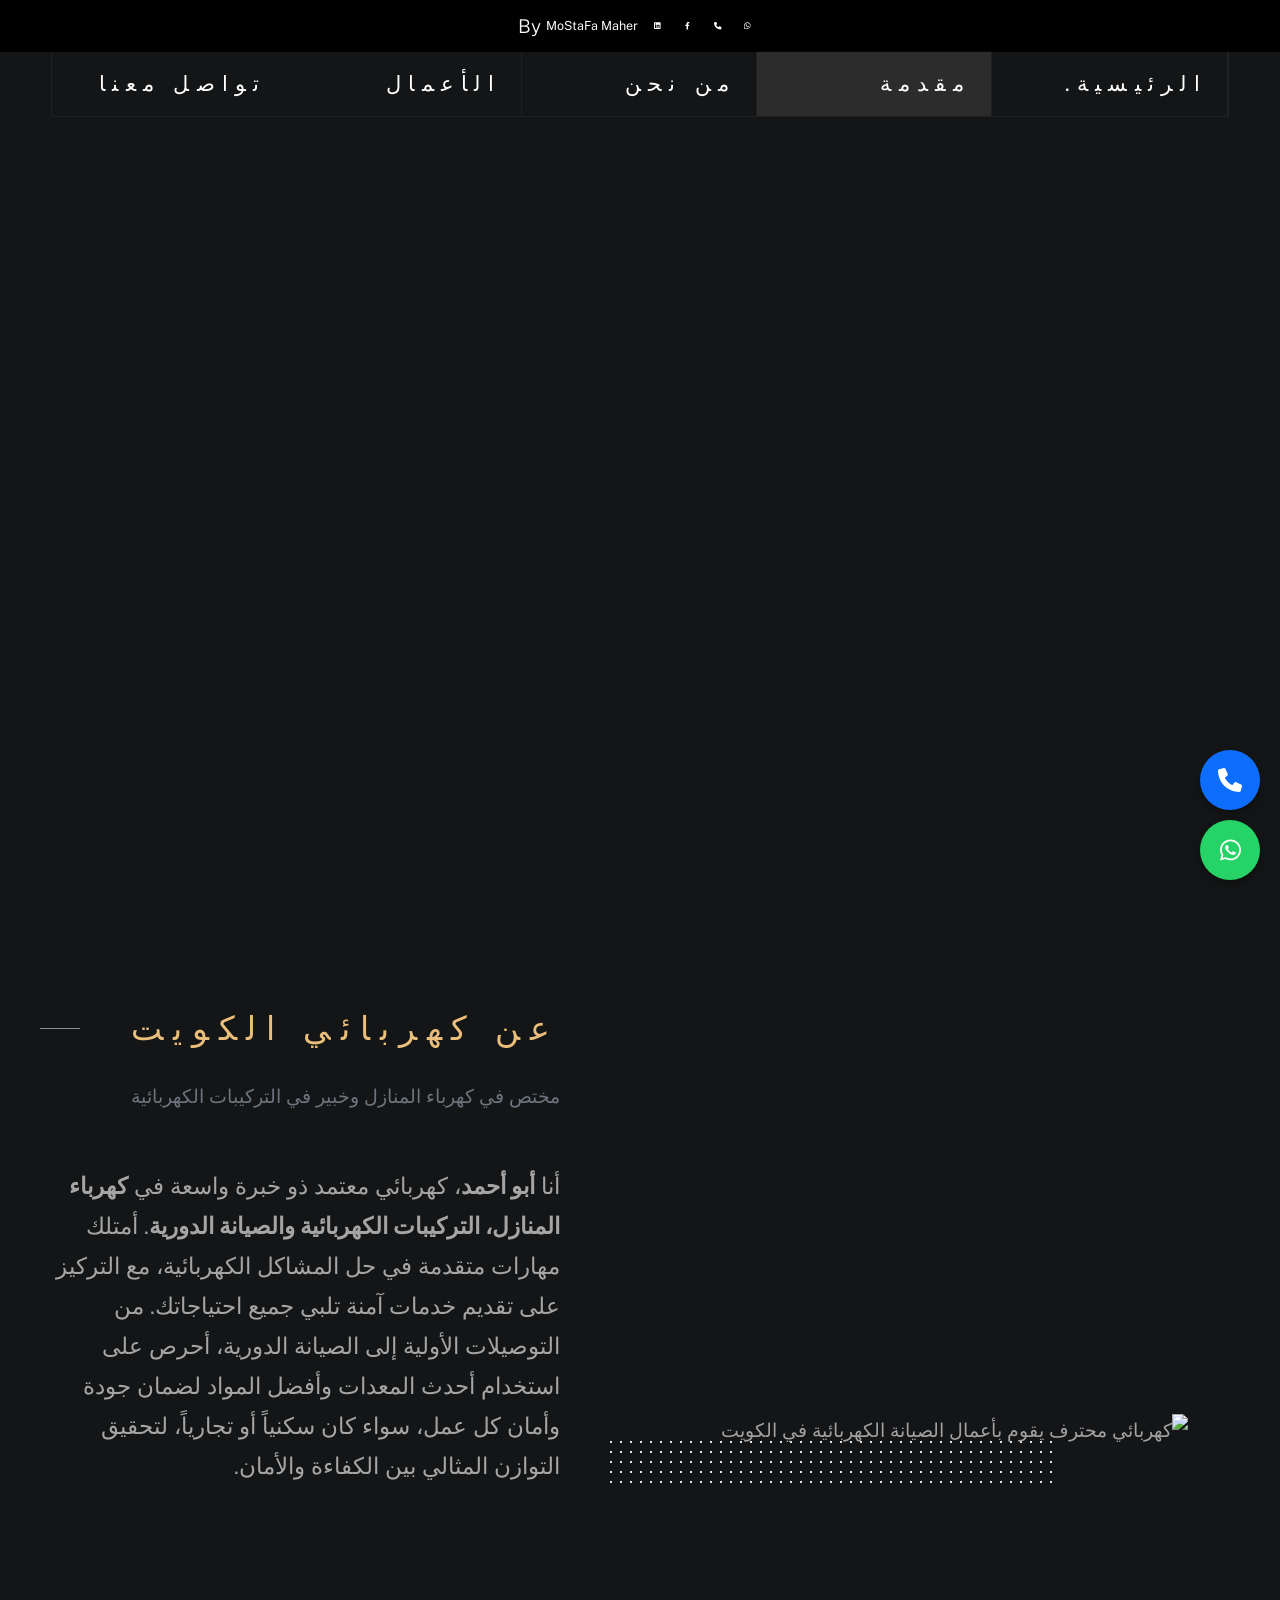
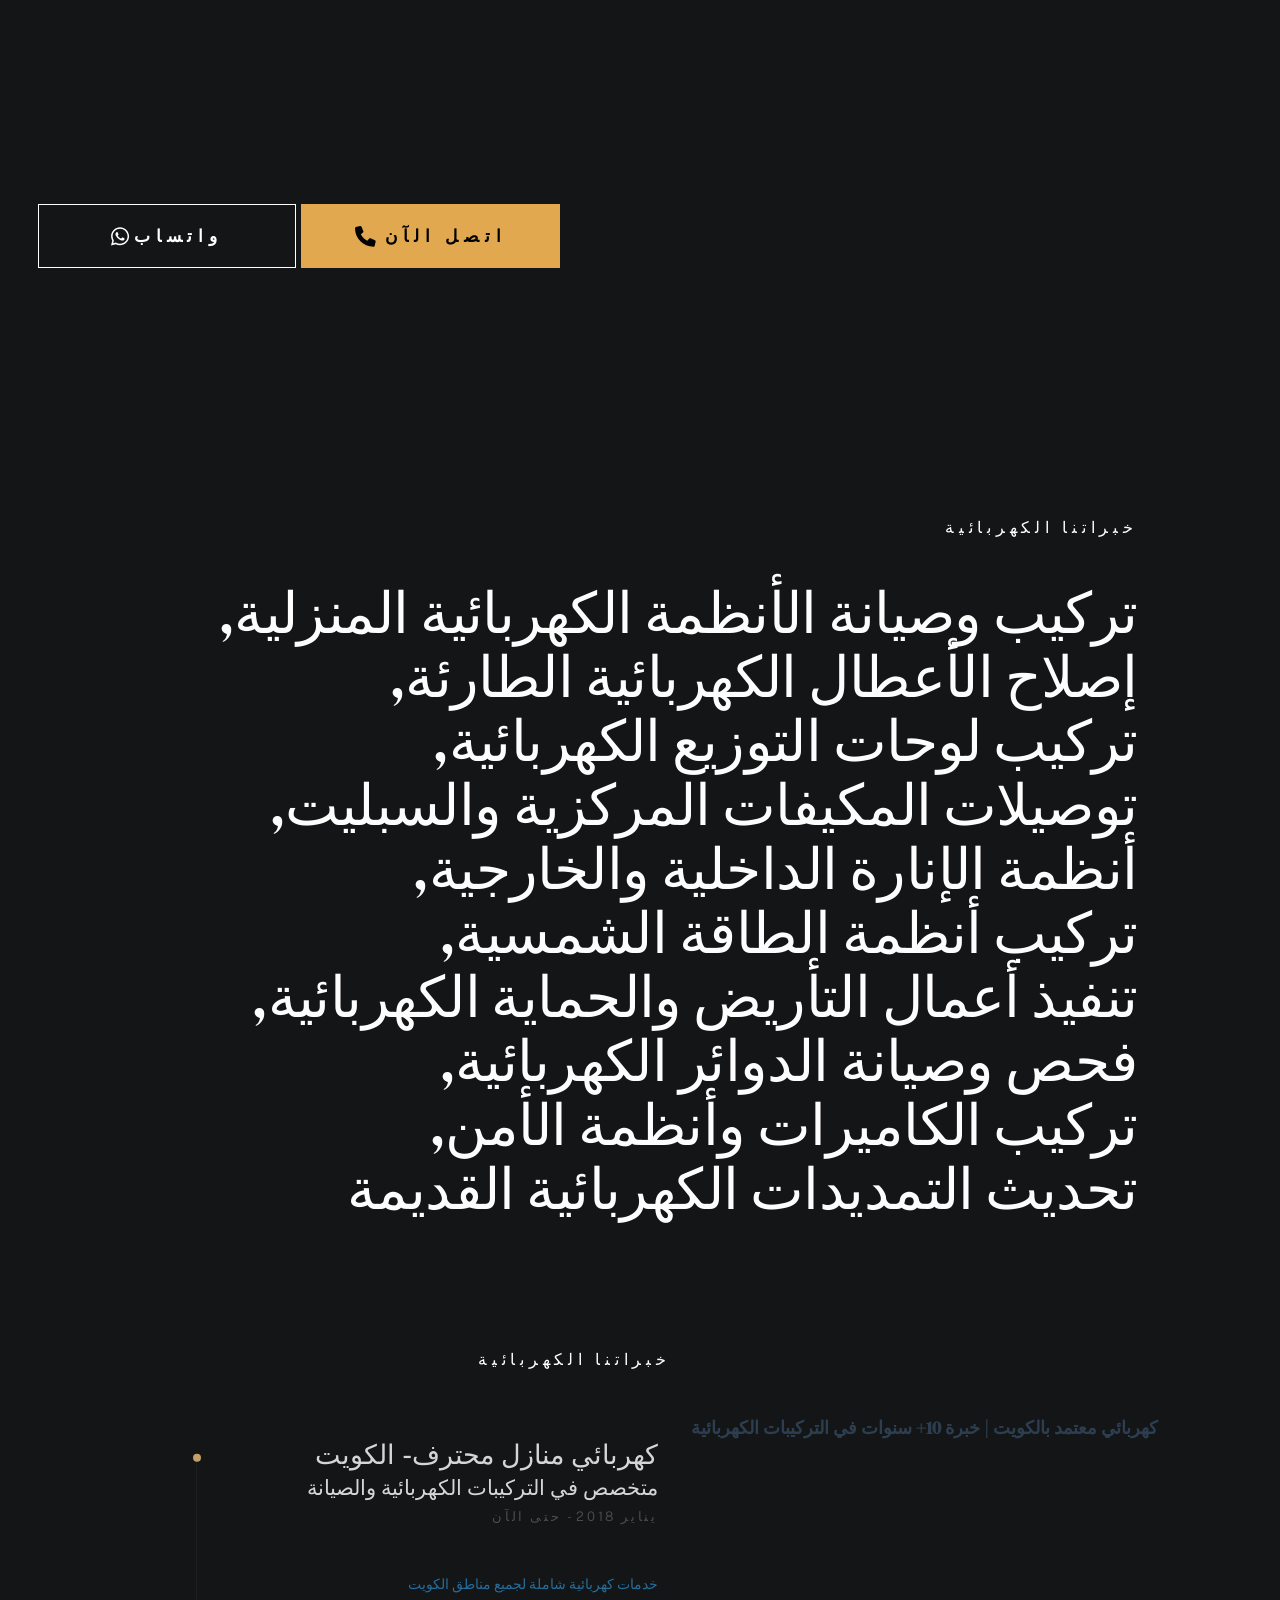
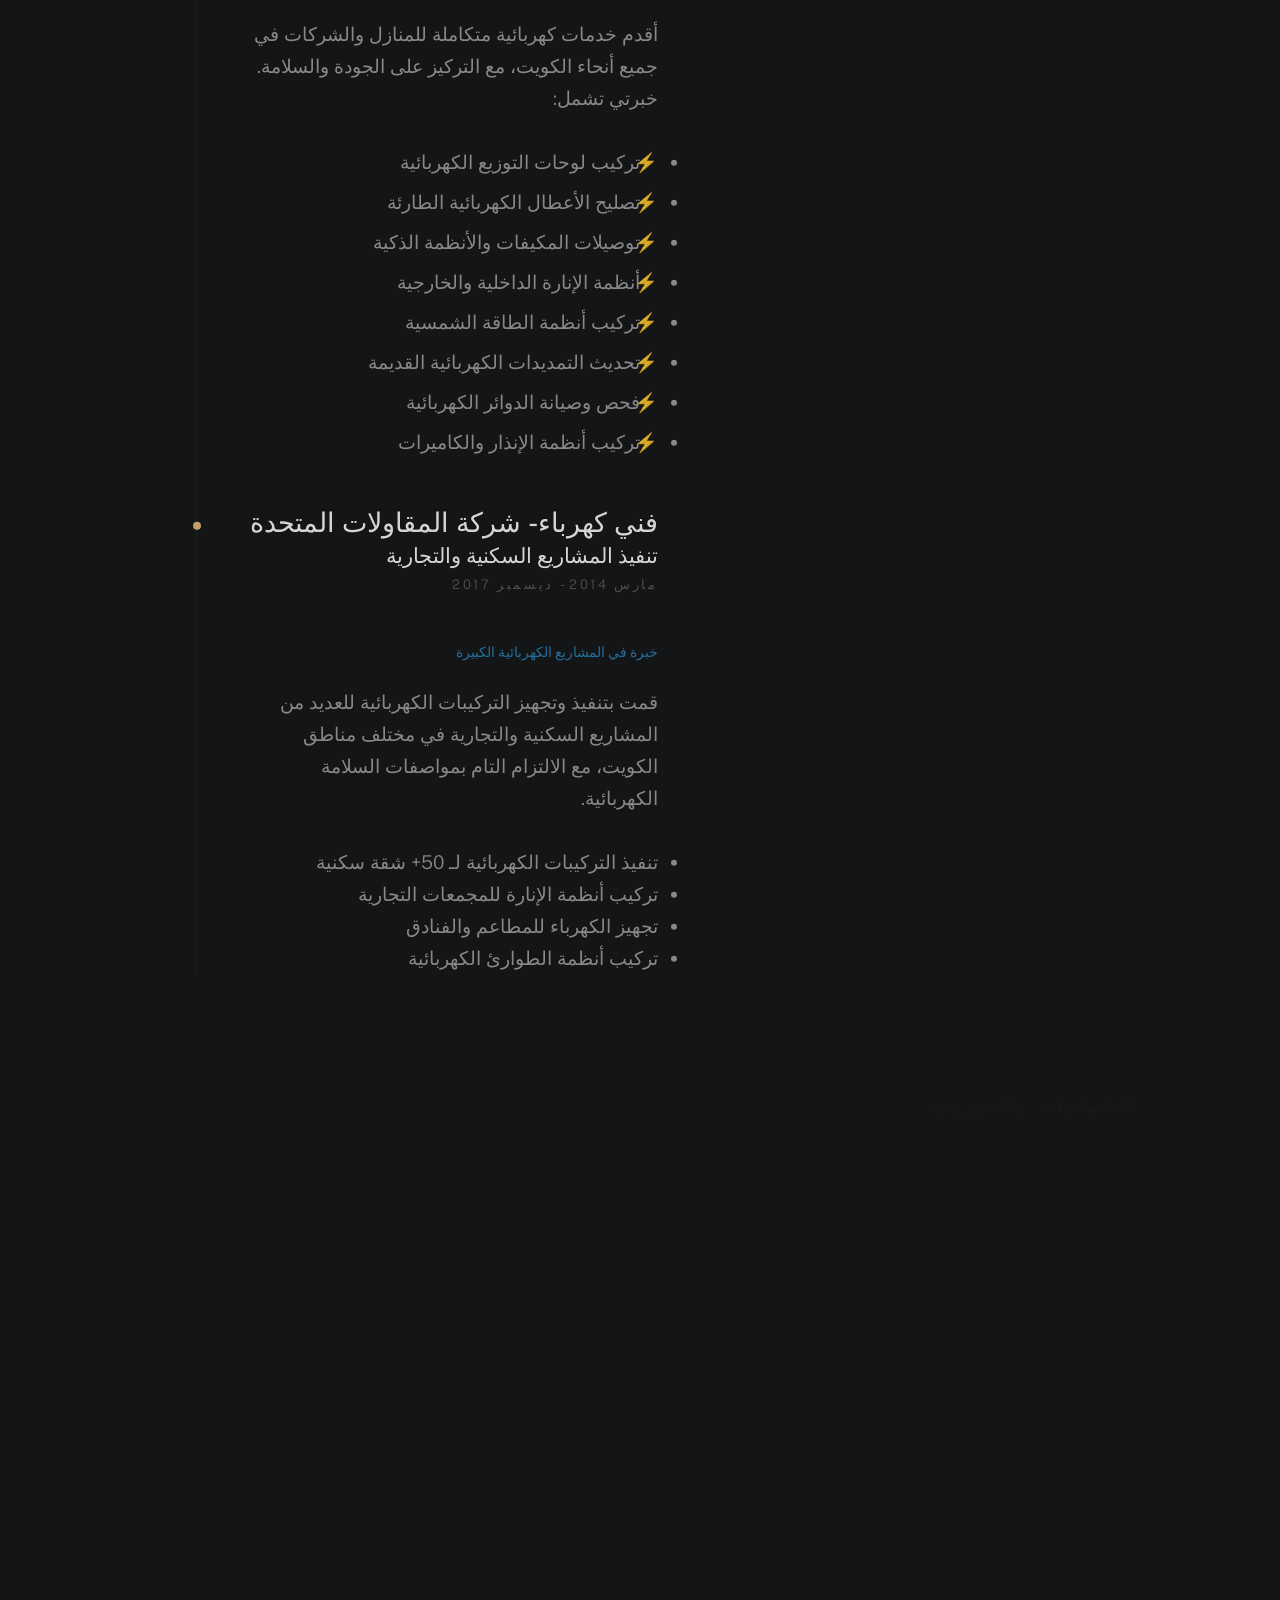
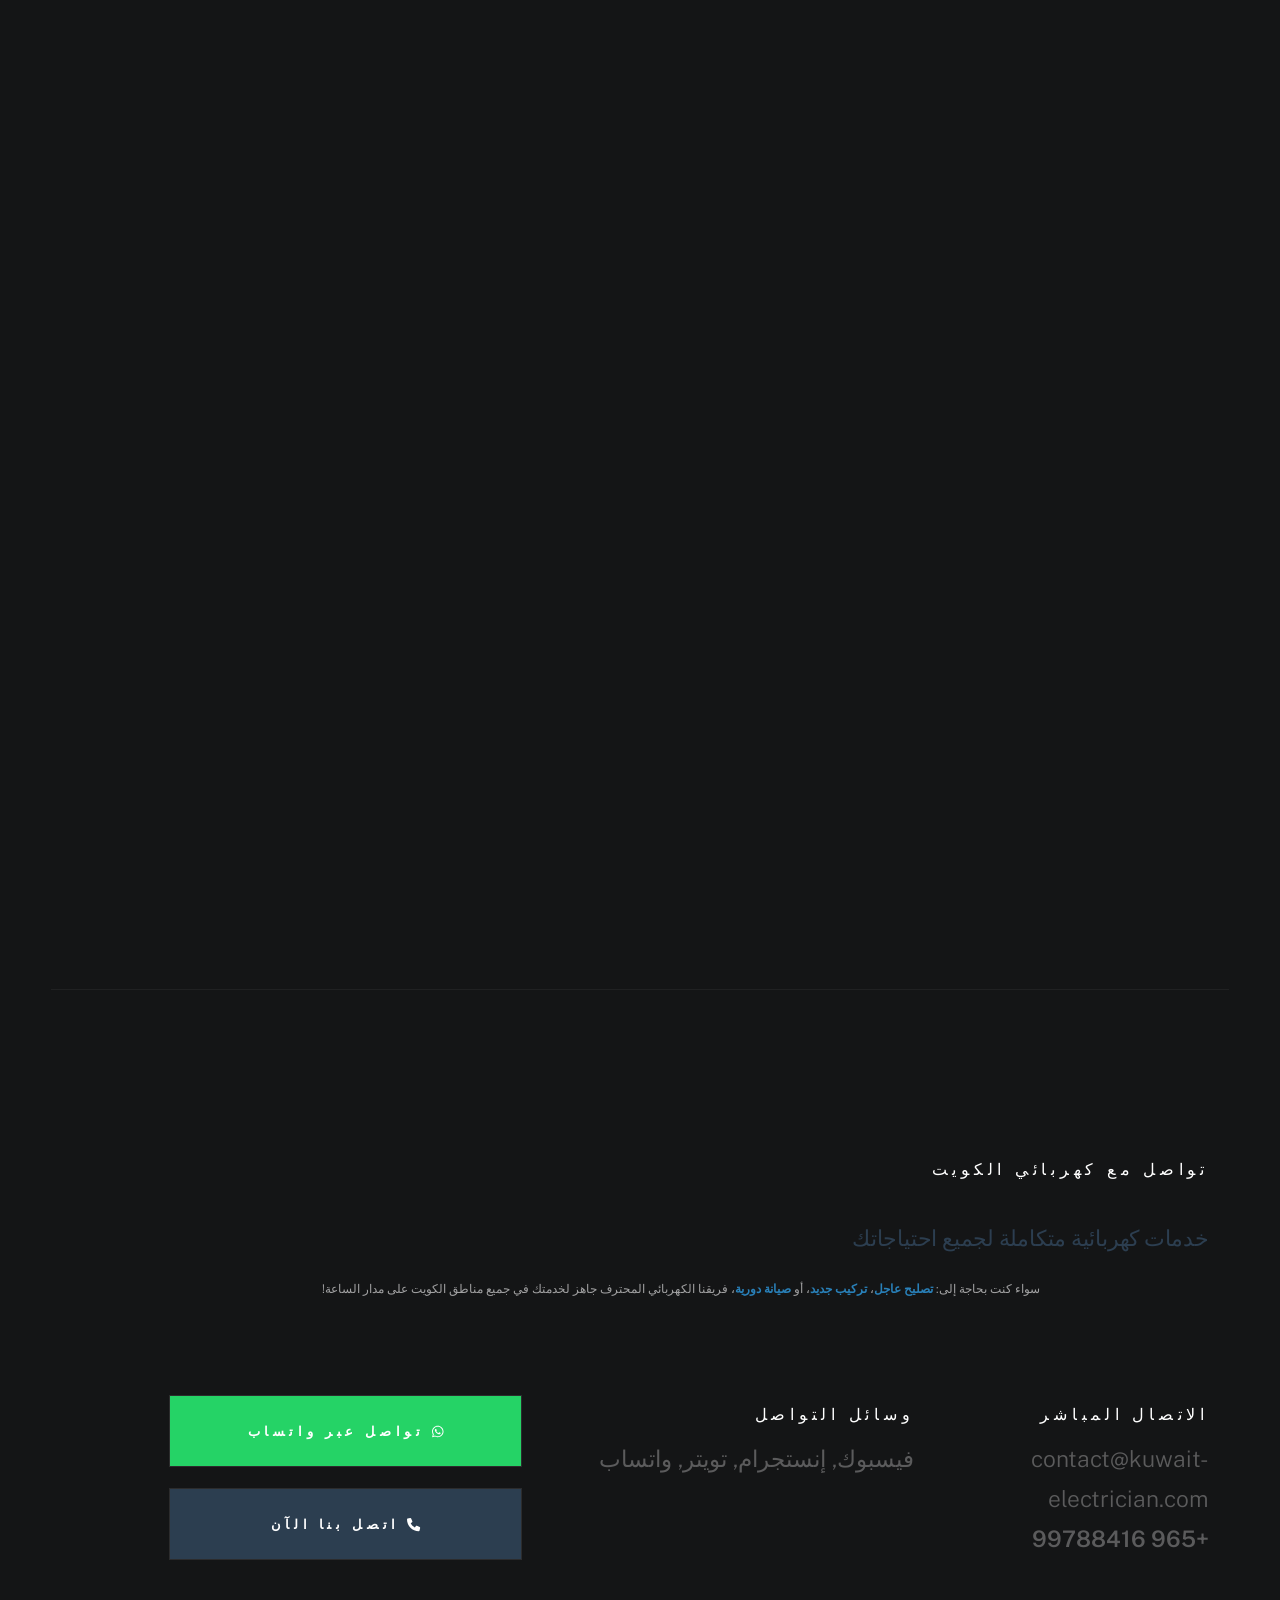
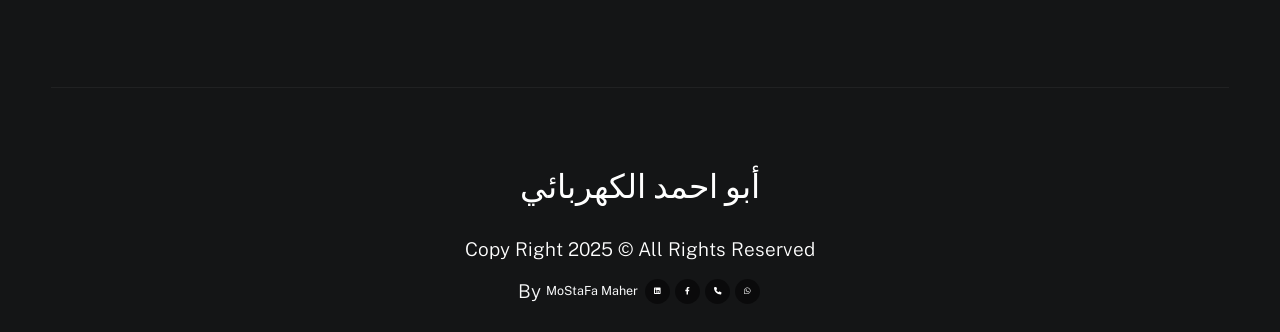
==== commit 4c3729f1: "edit page" ====
--- a/index.html
+++ b/index.html
@@ -4,7 +4,7 @@
     <head>
         <!-- Basic Page Needs -->
         <meta charset="utf-8">
-        <title>كهربائي - كهربجي - كهربائي الكويت - كهربجي الكويت - رقم كهربائي - رقم كهربجي - كهربائي منازل - كهربجي منازل - كهربائي شاطر - افضل كهربائي الكويت  99788416</title>
+        <title>كهربائي - كهربجي - كهربائي الكويت - كهربجي الكويت - رقم كهربائي - رقم كهربجي - كهربائي منازل - كهربجي منازل - كهربائي شاطر - افضل كهربائي الكويت  99788416 - كهربائي ابو احمد</title>
         <meta name="viewport" content="width=device-width, initial-scale=1">
 
         <!-- Meta Description -->
